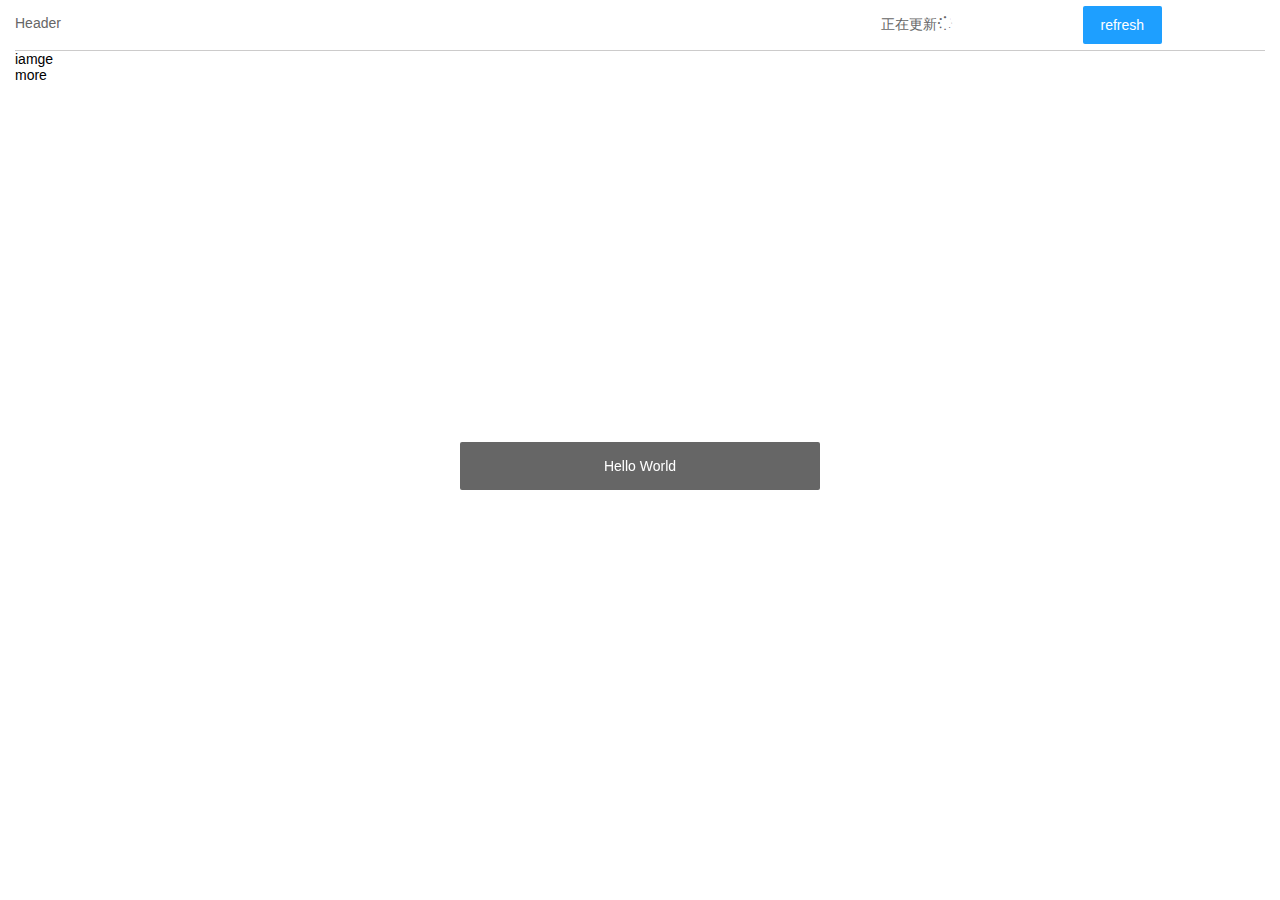
==== client/index.html @ ec6de549 "add client" ====
<!DOCTYPE html>
<html>
<head>
  <meta charset="utf-8">
  <meta name="viewport" content="width=device-width, initial-scale=1, maximum-scale=1">
  <title>Merlin - Look, you want to see</title>
  <link rel="stylesheet" href="./layui/css/layui.css">
  <link rel="stylesheet" href="./layui/css/style.css">
</head>
<body>
 
<div class="layui-container" style="width: 100%;">
    <div class="layui-row merlin-header">
        <div class="layui-col-md3 layui-col-sm3 merlin-header-item">
            <p class="layui-text">Header</p>
        </div>
        <div class="layui-col-md6 layui-col-sm6 merlin-header-item">
            <div class="merlin-header-update">
                <label class="layui-text">正在更新<i class="layui-icon layui-icon-loading layui-icon layui-anim layui-anim-rotate layui-anim-loop"></i></label>
            </div>
        </div>
        <div class="layui-col-md3 layui-col-sm3 merlin-header-item-btn">
            <button class="layui-btn layui-btn-normal">refresh</button>
        </div>
    </div>
    <div class="layui-row merlin-body">
        <div class="layui-col-md3 layui-col-sm3">
            iamge
        </div>
    </div>

    <div class="layui-row merlin-footer">
        <div class="layui-col-md3 layui-col-sm3">
            more
        </div>
    </div>
</div>

<!--         
        <div class="layui-col-md12">
            body
        </div>
        <div class="layui-col-md12">
            footer
        </div>
    </div>
<footer class="layui-row">
    Lisa
</footer> 
</div> -->
 
<script src="./layui/layui.all.js"></script>
<script>
//由于模块都一次性加载，因此不用执行 layui.use() 来加载对应模块，直接使用即可：
;!function(){
  var layer = layui.layer
  ,form = layui.form;
  
  layer.msg('Hello World');
}();
</script> 
</body>
</html>
---- client/layui/css/layui.css ----
/** layui-v2.3.0 MIT License By https://www.layui.com */
 .layui-inline,img{display:inline-block;vertical-align:middle}.layui-rate,li{list-style:none}h1,h2,h3,h4,h5,h6{font-weight:400}.layui-edge,.layui-header,.layui-inline,.layui-main{position:relative}.layui-btn,.layui-edge,.layui-inline,img{vertical-align:middle}.layui-btn,.layui-disabled,.layui-icon,.layui-unselect{-webkit-user-select:none;-ms-user-select:none;-moz-user-select:none}blockquote,body,button,dd,div,dl,dt,form,h1,h2,h3,h4,h5,h6,input,li,ol,p,pre,td,textarea,th,ul{margin:0;padding:0;-webkit-tap-highlight-color:rgba(0,0,0,0)}a:active,a:hover{outline:0}img{border:none}table{border-collapse:collapse;border-spacing:0}h4,h5,h6{font-size:100%}button,input,optgroup,option,select,textarea{font-family:inherit;font-size:inherit;font-style:inherit;font-weight:inherit;outline:0}pre{white-space:pre-wrap;white-space:-moz-pre-wrap;white-space:-pre-wrap;white-space:-o-pre-wrap;word-wrap:break-word}body{line-height:24px;font:14px Helvetica Neue,Helvetica,PingFang SC,\5FAE\8F6F\96C5\9ED1,Tahoma,Arial,sans-serif}hr{height:1px;margin:10px 0;border:0;clear:both}a{color:#333;text-decoration:none}a:hover{color:#777}a cite{font-style:normal;*cursor:pointer}.layui-border-box,.layui-border-box *{box-sizing:border-box}.layui-box,.layui-box *{box-sizing:content-box}.layui-clear{clear:both;*zoom:1}.layui-clear:after{content:'\20';clear:both;*zoom:1;display:block;height:0}.layui-inline{*display:inline;*zoom:1}.layui-edge{display:inline-block;width:0;height:0;border-width:6px;border-style:dashed;border-color:transparent;overflow:hidden}.layui-edge-top{top:-4px;border-bottom-color:#999;border-bottom-style:solid}.layui-edge-right{border-left-color:#999;border-left-style:solid}.layui-edge-bottom{top:2px;border-top-color:#999;border-top-style:solid}.layui-edge-left{border-right-color:#999;border-right-style:solid}.layui-elip{text-overflow:ellipsis;overflow:hidden;white-space:nowrap}.layui-disabled,.layui-disabled:hover{color:#d2d2d2!important;cursor:not-allowed!important}.layui-circle{border-radius:100%}.layui-show{display:block!important}.layui-hide{display:none!important}@font-face{font-family:layui-icon;src:url(../font/iconfont.eot?v=230);src:url(../font/iconfont.eot?v=230#iefix) format('embedded-opentype'),url(../font/iconfont.svg?v=230#iconfont) format('svg'),url(../font/iconfont.woff?v=230) format('woff'),url(../font/iconfont.ttf?v=230) format('truetype')}.layui-icon{font-family:layui-icon!important;font-size:16px;font-style:normal;-webkit-font-smoothing:antialiased;-moz-osx-font-smoothing:grayscale}.layui-icon-reply-fill:before{content:"\e611"}.layui-icon-set-fill:before{content:"\e614"}.layui-icon-menu-fill:before{content:"\e60f"}.layui-icon-search:before{content:"\e615"}.layui-icon-share:before{content:"\e641"}.layui-icon-set-sm:before{content:"\e620"}.layui-icon-engine:before{content:"\e628"}.layui-icon-close:before{content:"\1006"}.layui-icon-close-fill:before{content:"\1007"}.layui-icon-chart-screen:before{content:"\e629"}.layui-icon-star:before{content:"\e600"}.layui-icon-circle-dot:before{content:"\e617"}.layui-icon-chat:before{content:"\e606"}.layui-icon-release:before{content:"\e609"}.layui-icon-list:before{content:"\e60a"}.layui-icon-chart:before{content:"\e62c"}.layui-icon-ok-circle:before{content:"\1005"}.layui-icon-layim-theme:before{content:"\e61b"}.layui-icon-table:before{content:"\e62d"}.layui-icon-right:before{content:"\e602"}.layui-icon-left:before{content:"\e603"}.layui-icon-cart-simple:before{content:"\e698"}.layui-icon-face-cry:before{content:"\e69c"}.layui-icon-face-smile:before{content:"\e6af"}.layui-icon-survey:before{content:"\e6b2"}.layui-icon-tree:before{content:"\e62e"}.layui-icon-upload-circle:before{content:"\e62f"}.layui-icon-add-circle:before{content:"\e61f"}.layui-icon-download-circle:before{content:"\e601"}.layui-icon-templeate-1:before{content:"\e630"}.layui-icon-util:before{content:"\e631"}.layui-icon-face-surprised:before{content:"\e664"}.layui-icon-edit:before{content:"\e642"}.layui-icon-speaker:before{content:"\e645"}.layui-icon-down:before{content:"\e61a"}.layui-icon-file:before{content:"\e621"}.layui-icon-layouts:before{content:"\e632"}.layui-icon-rate-half:before{content:"\e6c9"}.layui-icon-add-circle-fine:before{content:"\e608"}.layui-icon-prev-circle:before{content:"\e633"}.layui-icon-read:before{content:"\e705"}.layui-icon-404:before{content:"\e61c"}.layui-icon-carousel:before{content:"\e634"}.layui-icon-help:before{content:"\e607"}.layui-icon-code-circle:before{content:"\e635"}.layui-icon-water:before{content:"\e636"}.layui-icon-username:before{content:"\e66f"}.layui-icon-find-fill:before{content:"\e670"}.layui-icon-about:before{content:"\e60b"}.layui-icon-location:before{content:"\e715"}.layui-icon-up:before{content:"\e619"}.layui-icon-pause:before{content:"\e651"}.layui-icon-date:before{content:"\e637"}.layui-icon-layim-uploadfile:before{content:"\e61d"}.layui-icon-delete:before{content:"\e640"}.layui-icon-play:before{content:"\e652"}.layui-icon-top:before{content:"\e604"}.layui-icon-friends:before{content:"\e612"}.layui-icon-refresh-3:before{content:"\e9aa"}.layui-icon-ok:before{content:"\e605"}.layui-icon-layer:before{content:"\e638"}.layui-icon-face-smile-fine:before{content:"\e60c"}.layui-icon-dollar:before{content:"\e659"}.layui-icon-group:before{content:"\e613"}.layui-icon-layim-download:before{content:"\e61e"}.layui-icon-picture-fine:before{content:"\e60d"}.layui-icon-link:before{content:"\e64c"}.layui-icon-diamond:before{content:"\e735"}.layui-icon-log:before{content:"\e60e"}.layui-icon-rate-solid:before{content:"\e67a"}.layui-icon-fonts-del:before{content:"\e64f"}.layui-icon-unlink:before{content:"\e64d"}.layui-icon-fonts-clear:before{content:"\e639"}.layui-icon-triangle-r:before{content:"\e623"}.layui-icon-circle:before{content:"\e63f"}.layui-icon-radio:before{content:"\e643"}.layui-icon-align-center:before{content:"\e647"}.layui-icon-align-right:before{content:"\e648"}.layui-icon-align-left:before{content:"\e649"}.layui-icon-loading-1:before{content:"\e63e"}.layui-icon-return:before{content:"\e65c"}.layui-icon-fonts-strong:before{content:"\e62b"}.layui-icon-upload:before{content:"\e67c"}.layui-icon-dialogue:before{content:"\e63a"}.layui-icon-video:before{content:"\e6ed"}.layui-icon-headset:before{content:"\e6fc"}.layui-icon-cellphone-fine:before{content:"\e63b"}.layui-icon-add-1:before{content:"\e654"}.layui-icon-face-smile-b:before{content:"\e650"}.layui-icon-fonts-html:before{content:"\e64b"}.layui-icon-form:before{content:"\e63c"}.layui-icon-cart:before{content:"\e657"}.layui-icon-camera-fill:before{content:"\e65d"}.layui-icon-tabs:before{content:"\e62a"}.layui-icon-fonts-code:before{content:"\e64e"}.layui-icon-fire:before{content:"\e756"}.layui-icon-set:before{content:"\e716"}.layui-icon-fonts-u:before{content:"\e646"}.layui-icon-triangle-d:before{content:"\e625"}.layui-icon-tips:before{content:"\e702"}.layui-icon-picture:before{content:"\e64a"}.layui-icon-more-vertical:before{content:"\e671"}.layui-icon-flag:before{content:"\e66c"}.layui-icon-loading:before{content:"\e63d"}.layui-icon-fonts-i:before{content:"\e644"}.layui-icon-refresh-1:before{content:"\e666"}.layui-icon-rmb:before{content:"\e65e"}.layui-icon-home:before{content:"\e68e"}.layui-icon-user:before{content:"\e770"}.layui-icon-notice:before{content:"\e667"}.layui-icon-login-weibo:before{content:"\e675"}.layui-icon-voice:before{content:"\e688"}.layui-icon-upload-drag:before{content:"\e681"}.layui-icon-login-qq:before{content:"\e676"}.layui-icon-snowflake:before{content:"\e6b1"}.layui-icon-file-b:before{content:"\e655"}.layui-icon-template:before{content:"\e663"}.layui-icon-auz:before{content:"\e672"}.layui-icon-console:before{content:"\e665"}.layui-icon-app:before{content:"\e653"}.layui-icon-prev:before{content:"\e65a"}.layui-icon-website:before{content:"\e7ae"}.layui-icon-next:before{content:"\e65b"}.layui-icon-component:before{content:"\e857"}.layui-icon-more:before{content:"\e65f"}.layui-icon-login-wechat:before{content:"\e677"}.layui-icon-shrink-right:before{content:"\e668"}.layui-icon-spread-left:before{content:"\e66b"}.layui-icon-camera:before{content:"\e660"}.layui-icon-note:before{content:"\e66e"}.layui-icon-refresh:before{content:"\e669"}.layui-icon-female:before{content:"\e661"}.layui-icon-male:before{content:"\e662"}.layui-icon-password:before{content:"\e673"}.layui-icon-senior:before{content:"\e674"}.layui-icon-theme:before{content:"\e66a"}.layui-icon-tread:before{content:"\e6c5"}.layui-icon-praise:before{content:"\e6c6"}.layui-icon-star-fill:before{content:"\e658"}.layui-icon-rate:before{content:"\e67b"}.layui-icon-template-1:before{content:"\e656"}.layui-icon-vercode:before{content:"\e679"}.layui-icon-cellphone:before{content:"\e678"}.layui-icon-screen-full:before{content:"\e622"}.layui-icon-screen-restore:before{content:"\e758"}.layui-main{width:1140px;margin:0 auto}.layui-header{z-index:1000;height:60px}.layui-header a:hover{transition:all .5s;-webkit-transition:all .5s}.layui-side{position:fixed;left:0;top:0;bottom:0;z-index:999;width:200px;overflow-x:hidden}.layui-side-scroll{position:relative;width:220px;height:100%;overflow-x:hidden}.layui-body{position:absolute;left:200px;right:0;top:0;bottom:0;z-index:998;width:auto;overflow:hidden;overflow-y:auto;box-sizing:border-box}.layui-layout-body{overflow:hidden}.layui-layout-admin .layui-header{background-color:#23262E}.layui-layout-admin .layui-side{top:60px;width:200px;overflow-x:hidden}.layui-layout-admin .layui-body{top:60px;bottom:44px}.layui-layout-admin .layui-main{width:auto;margin:0 15px}.layui-layout-admin .layui-footer{position:fixed;left:200px;right:0;bottom:0;height:44px;line-height:44px;padding:0 15px;background-color:#eee}.layui-layout-admin .layui-logo{position:absolute;left:0;top:0;width:200px;height:100%;line-height:60px;text-align:center;color:#009688;font-size:16px}.layui-layout-admin .layui-header .layui-nav{background:0 0}.layui-layout-left{position:absolute!important;left:200px;top:0}.layui-layout-right{position:absolute!important;right:0;top:0}.layui-container{position:relative;margin:0 auto;padding:0 15px;box-sizing:border-box}.layui-fluid{position:relative;margin:0 auto;padding:0 15px}.layui-row:after,.layui-row:before{content:'';display:block;clear:both}.layui-col-lg1,.layui-col-lg10,.layui-col-lg11,.layui-col-lg12,.layui-col-lg2,.layui-col-lg3,.layui-col-lg4,.layui-col-lg5,.layui-col-lg6,.layui-col-lg7,.layui-col-lg8,.layui-col-lg9,.layui-col-md1,.layui-col-md10,.layui-col-md11,.layui-col-md12,.layui-col-md2,.layui-col-md3,.layui-col-md4,.layui-col-md5,.layui-col-md6,.layui-col-md7,.layui-col-md8,.layui-col-md9,.layui-col-sm1,.layui-col-sm10,.layui-col-sm11,.layui-col-sm12,.layui-col-sm2,.layui-col-sm3,.layui-col-sm4,.layui-col-sm5,.layui-col-sm6,.layui-col-sm7,.layui-col-sm8,.layui-col-sm9,.layui-col-xs1,.layui-col-xs10,.layui-col-xs11,.layui-col-xs12,.layui-col-xs2,.layui-col-xs3,.layui-col-xs4,.layui-col-xs5,.layui-col-xs6,.layui-col-xs7,.layui-col-xs8,.layui-col-xs9{position:relative;display:block;box-sizing:border-box}.layui-col-xs1,.layui-col-xs10,.layui-col-xs11,.layui-col-xs12,.layui-col-xs2,.layui-col-xs3,.layui-col-xs4,.layui-col-xs5,.layui-col-xs6,.layui-col-xs7,.layui-col-xs8,.layui-col-xs9{float:left}.layui-col-xs1{width:8.33333333%}.layui-col-xs2{width:16.66666667%}.layui-col-xs3{width:25%}.layui-col-xs4{width:33.33333333%}.layui-col-xs5{width:41.66666667%}.layui-col-xs6{width:50%}.layui-col-xs7{width:58.33333333%}.layui-col-xs8{width:66.66666667%}.layui-col-xs9{width:75%}.layui-col-xs10{width:83.33333333%}.layui-col-xs11{width:91.66666667%}.layui-col-xs12{width:100%}.layui-col-xs-offset1{margin-left:8.33333333%}.layui-col-xs-offset2{margin-left:16.66666667%}.layui-col-xs-offset3{margin-left:25%}.layui-col-xs-offset4{margin-left:33.33333333%}.layui-col-xs-offset5{margin-left:41.66666667%}.layui-col-xs-offset6{margin-left:50%}.layui-col-xs-offset7{margin-left:58.33333333%}.layui-col-xs-offset8{margin-left:66.66666667%}.layui-col-xs-offset9{margin-left:75%}.layui-col-xs-offset10{margin-left:83.33333333%}.layui-col-xs-offset11{margin-left:91.66666667%}.layui-col-xs-offset12{margin-left:100%}@media screen and (max-width:768px){.layui-hide-xs{display:none!important}.layui-show-xs-block{display:block!important}.layui-show-xs-inline{display:inline!important}.layui-show-xs-inline-block{display:inline-block!important}}@media screen and (min-width:768px){.layui-container{width:750px}.layui-hide-sm{display:none!important}.layui-show-sm-block{display:block!important}.layui-show-sm-inline{display:inline!important}.layui-show-sm-inline-block{display:inline-block!important}.layui-col-sm1,.layui-col-sm10,.layui-col-sm11,.layui-col-sm12,.layui-col-sm2,.layui-col-sm3,.layui-col-sm4,.layui-col-sm5,.layui-col-sm6,.layui-col-sm7,.layui-col-sm8,.layui-col-sm9{float:left}.layui-col-sm1{width:8.33333333%}.layui-col-sm2{width:16.66666667%}.layui-col-sm3{width:25%}.layui-col-sm4{width:33.33333333%}.layui-col-sm5{width:41.66666667%}.layui-col-sm6{width:50%}.layui-col-sm7{width:58.33333333%}.layui-col-sm8{width:66.66666667%}.layui-col-sm9{width:75%}.layui-col-sm10{width:83.33333333%}.layui-col-sm11{width:91.66666667%}.layui-col-sm12{width:100%}.layui-col-sm-offset1{margin-left:8.33333333%}.layui-col-sm-offset2{margin-left:16.66666667%}.layui-col-sm-offset3{margin-left:25%}.layui-col-sm-offset4{margin-left:33.33333333%}.layui-col-sm-offset5{margin-left:41.66666667%}.layui-col-sm-offset6{margin-left:50%}.layui-col-sm-offset7{margin-left:58.33333333%}.layui-col-sm-offset8{margin-left:66.66666667%}.layui-col-sm-offset9{margin-left:75%}.layui-col-sm-offset10{margin-left:83.33333333%}.layui-col-sm-offset11{margin-left:91.66666667%}.layui-col-sm-offset12{margin-left:100%}}@media screen and (min-width:992px){.layui-container{width:970px}.layui-hide-md{display:none!important}.layui-show-md-block{display:block!important}.layui-show-md-inline{display:inline!important}.layui-show-md-inline-block{display:inline-block!important}.layui-col-md1,.layui-col-md10,.layui-col-md11,.layui-col-md12,.layui-col-md2,.layui-col-md3,.layui-col-md4,.layui-col-md5,.layui-col-md6,.layui-col-md7,.layui-col-md8,.layui-col-md9{float:left}.layui-col-md1{width:8.33333333%}.layui-col-md2{width:16.66666667%}.layui-col-md3{width:25%}.layui-col-md4{width:33.33333333%}.layui-col-md5{width:41.66666667%}.layui-col-md6{width:50%}.layui-col-md7{width:58.33333333%}.layui-col-md8{width:66.66666667%}.layui-col-md9{width:75%}.layui-col-md10{width:83.33333333%}.layui-col-md11{width:91.66666667%}.layui-col-md12{width:100%}.layui-col-md-offset1{margin-left:8.33333333%}.layui-col-md-offset2{margin-left:16.66666667%}.layui-col-md-offset3{margin-left:25%}.layui-col-md-offset4{margin-left:33.33333333%}.layui-col-md-offset5{margin-left:41.66666667%}.layui-col-md-offset6{margin-left:50%}.layui-col-md-offset7{margin-left:58.33333333%}.layui-col-md-offset8{margin-left:66.66666667%}.layui-col-md-offset9{margin-left:75%}.layui-col-md-offset10{margin-left:83.33333333%}.layui-col-md-offset11{margin-left:91.66666667%}.layui-col-md-offset12{margin-left:100%}}@media screen and (min-width:1200px){.layui-container{width:1170px}.layui-hide-lg{display:none!important}.layui-show-lg-block{display:block!important}.layui-show-lg-inline{display:inline!important}.layui-show-lg-inline-block{display:inline-block!important}.layui-col-lg1,.layui-col-lg10,.layui-col-lg11,.layui-col-lg12,.layui-col-lg2,.layui-col-lg3,.layui-col-lg4,.layui-col-lg5,.layui-col-lg6,.layui-col-lg7,.layui-col-lg8,.layui-col-lg9{float:left}.layui-col-lg1{width:8.33333333%}.layui-col-lg2{width:16.66666667%}.layui-col-lg3{width:25%}.layui-col-lg4{width:33.33333333%}.layui-col-lg5{width:41.66666667%}.layui-col-lg6{width:50%}.layui-col-lg7{width:58.33333333%}.layui-col-lg8{width:66.66666667%}.layui-col-lg9{width:75%}.layui-col-lg10{width:83.33333333%}.layui-col-lg11{width:91.66666667%}.layui-col-lg12{width:100%}.layui-col-lg-offset1{margin-left:8.33333333%}.layui-col-lg-offset2{margin-left:16.66666667%}.layui-col-lg-offset3{margin-left:25%}.layui-col-lg-offset4{margin-left:33.33333333%}.layui-col-lg-offset5{margin-left:41.66666667%}.layui-col-lg-offset6{margin-left:50%}.layui-col-lg-offset7{margin-left:58.33333333%}.layui-col-lg-offset8{margin-left:66.66666667%}.layui-col-lg-offset9{margin-left:75%}.layui-col-lg-offset10{margin-left:83.33333333%}.layui-col-lg-offset11{margin-left:91.66666667%}.layui-col-lg-offset12{margin-left:100%}}.layui-col-space1{margin:-.5px}.layui-col-space1>*{padding:.5px}.layui-col-space3{margin:-1.5px}.layui-col-space3>*{padding:1.5px}.layui-col-space5{margin:-2.5px}.layui-col-space5>*{padding:2.5px}.layui-col-space8{margin:-3.5px}.layui-col-space8>*{padding:3.5px}.layui-col-space10{margin:-5px}.layui-col-space10>*{padding:5px}.layui-col-space12{margin:-6px}.layui-col-space12>*{padding:6px}.layui-col-space15{margin:-7.5px}.layui-col-space15>*{padding:7.5px}.layui-col-space18{margin:-9px}.layui-col-space18>*{padding:9px}.layui-col-space20{margin:-10px}.layui-col-space20>*{padding:10px}.layui-col-space22{margin:-11px}.layui-col-space22>*{padding:11px}.layui-col-space25{margin:-12.5px}.layui-col-space25>*{padding:12.5px}.layui-col-space30{margin:-15px}.layui-col-space30>*{padding:15px}.layui-btn,.layui-input,.layui-select,.layui-textarea,.layui-upload-button{outline:0;-webkit-appearance:none;transition:all .3s;-webkit-transition:all .3s;box-sizing:border-box}.layui-elem-quote{margin-bottom:10px;padding:15px;line-height:22px;border-left:5px solid #009688;border-radius:0 2px 2px 0;background-color:#f2f2f2}.layui-quote-nm{border-style:solid;border-width:1px 1px 1px 5px;background:0 0}.layui-elem-field{margin-bottom:10px;padding:0;border-width:1px;border-style:solid}.layui-elem-field legend{margin-left:20px;padding:0 10px;font-size:20px;font-weight:300}.layui-field-title{margin:10px 0 20px;border-width:1px 0 0}.layui-field-box{padding:10px 15px}.layui-field-title .layui-field-box{padding:10px 0}.layui-progress{position:relative;height:6px;border-radius:20px;background-color:#e2e2e2}.layui-progress-bar{position:absolute;left:0;top:0;width:0;max-width:100%;height:6px;border-radius:20px;text-align:right;background-color:#5FB878;transition:all .3s;-webkit-transition:all .3s}.layui-progress-big,.layui-progress-big .layui-progress-bar{height:18px;line-height:18px}.layui-progress-text{position:relative;top:-20px;line-height:18px;font-size:12px;color:#666}.layui-progress-big .layui-progress-text{position:static;padding:0 10px;color:#fff}.layui-collapse{border-width:1px;border-style:solid;border-radius:2px}.layui-colla-content,.layui-colla-item{border-top-width:1px;border-top-style:solid}.layui-colla-item:first-child{border-top:none}.layui-colla-title{position:relative;height:42px;line-height:42px;padding:0 15px 0 35px;color:#333;background-color:#f2f2f2;cursor:pointer;font-size:14px;overflow:hidden}.layui-colla-content{display:none;padding:10px 15px;line-height:22px;color:#666}.layui-colla-icon{position:absolute;left:15px;top:0;font-size:14px}.layui-card-body,.layui-card-header,.layui-form-label,.layui-form-mid,.layui-form-select,.layui-input-block,.layui-input-inline,.layui-textarea{position:relative}.layui-card{margin-bottom:15px;border-radius:2px;background-color:#fff;box-shadow:0 1px 2px 0 rgba(0,0,0,.05)}.layui-card:last-child{margin-bottom:0}.layui-card-header{height:42px;line-height:42px;padding:0 15px;border-bottom:1px solid #f6f6f6;color:#333;border-radius:2px 2px 0 0;font-size:14px}.layui-bg-black,.layui-bg-blue,.layui-bg-cyan,.layui-bg-green,.layui-bg-orange,.layui-bg-red{color:#fff!important}.layui-card-body{padding:10px 15px;line-height:24px}.layui-card-body[pad15]{padding:15px}.layui-card-body[pad20]{padding:20px}.layui-card-body .layui-table{margin:5px 0}.layui-card .layui-tab{margin:0}.layui-panel-window{position:relative;padding:15px;border-radius:0;border-top:5px solid #E6E6E6;background-color:#fff}.layui-bg-red{background-color:#FF5722!important}.layui-bg-orange{background-color:#FFB800!important}.layui-bg-green{background-color:#009688!important}.layui-bg-cyan{background-color:#2F4056!important}.layui-bg-blue{background-color:#1E9FFF!important}.layui-bg-black{background-color:#393D49!important}.layui-bg-gray{background-color:#eee!important;color:#666!important}.layui-badge-rim,.layui-colla-content,.layui-colla-item,.layui-collapse,.layui-elem-field,.layui-form-pane .layui-form-item[pane],.layui-form-pane .layui-form-label,.layui-input,.layui-layedit,.layui-layedit-tool,.layui-quote-nm,.layui-select,.layui-tab-bar,.layui-tab-card,.layui-tab-title,.layui-tab-title .layui-this:after,.layui-textarea{border-color:#e6e6e6}.layui-timeline-item:before,hr{background-color:#e6e6e6}.layui-text{line-height:22px;font-size:14px;color:#666}.layui-text h1,.layui-text h2,.layui-text h3{font-weight:500;color:#333}.layui-text h1{font-size:30px}.layui-text h2{font-size:24px}.layui-text h3{font-size:18px}.layui-text a:not(.layui-btn){color:#01AAED}.layui-text a:not(.layui-btn):hover{text-decoration:underline}.layui-text ul{padding:5px 0 5px 15px}.layui-text ul li{margin-top:5px;list-style-type:disc}.layui-text em,.layui-word-aux{color:#999!important;padding:0 5px!important}.layui-btn{display:inline-block;height:38px;line-height:38px;padding:0 18px;background-color:#009688;color:#fff;white-space:nowrap;text-align:center;font-size:14px;border:none;border-radius:2px;cursor:pointer}.layui-btn:hover{opacity:.8;filter:alpha(opacity=80);color:#fff}.layui-btn:active{opacity:1;filter:alpha(opacity=100)}.layui-btn+.layui-btn{margin-left:10px}.layui-btn-container{font-size:0}.layui-btn-container .layui-btn{margin-right:10px;margin-bottom:10px}.layui-btn-container .layui-btn+.layui-btn{margin-left:0}.layui-table .layui-btn-container .layui-btn{margin-bottom:9px}.layui-btn-radius{border-radius:100px}.layui-btn .layui-icon{margin-right:3px;font-size:18px;vertical-align:bottom;vertical-align:middle\9}.layui-btn-primary{border:1px solid #C9C9C9;background-color:#fff;color:#555}.layui-btn-primary:hover{border-color:#009688;color:#333}.layui-btn-normal{background-color:#1E9FFF}.layui-btn-warm{background-color:#FFB800}.layui-btn-danger{background-color:#FF5722}.layui-btn-disabled,.layui-btn-disabled:active,.layui-btn-disabled:hover{border:1px solid #e6e6e6;background-color:#FBFBFB;color:#C9C9C9;cursor:not-allowed;opacity:1}.layui-btn-lg{height:44px;line-height:44px;padding:0 25px;font-size:16px}.layui-btn-sm{height:30px;line-height:30px;padding:0 10px;font-size:12px}.layui-btn-sm i{font-size:16px!important}.layui-btn-xs{height:22px;line-height:22px;padding:0 5px;font-size:12px}.layui-btn-xs i{font-size:14px!important}.layui-btn-group{display:inline-block;vertical-align:middle;font-size:0}.layui-btn-group .layui-btn{margin-left:0!important;margin-right:0!important;border-left:1px solid rgba(255,255,255,.5);border-radius:0}.layui-btn-group .layui-btn-primary{border-left:none}.layui-btn-group .layui-btn-primary:hover{border-color:#C9C9C9;color:#009688}.layui-btn-group .layui-btn:first-child{border-left:none;border-radius:2px 0 0 2px}.layui-btn-group .layui-btn-primary:first-child{border-left:1px solid #c9c9c9}.layui-btn-group .layui-btn:last-child{border-radius:0 2px 2px 0}.layui-btn-group .layui-btn+.layui-btn{margin-left:0}.layui-btn-group+.layui-btn-group{margin-left:10px}.layui-btn-fluid{width:100%}.layui-input,.layui-select,.layui-textarea{height:38px;line-height:1.3;line-height:38px\9;border-width:1px;border-style:solid;background-color:#fff;border-radius:2px}.layui-input::-webkit-input-placeholder,.layui-select::-webkit-input-placeholder,.layui-textarea::-webkit-input-placeholder{line-height:1.3}.layui-input,.layui-textarea{display:block;width:100%;padding-left:10px}.layui-input:hover,.layui-textarea:hover{border-color:#D2D2D2!important}.layui-input:focus,.layui-textarea:focus{border-color:#C9C9C9!important}.layui-textarea{min-height:100px;height:auto;line-height:20px;padding:6px 10px;resize:vertical}.layui-select{padding:0 10px}.layui-form input[type=checkbox],.layui-form input[type=radio],.layui-form select{display:none}.layui-form [lay-ignore]{display:initial}.layui-form-item{margin-bottom:15px;clear:both;*zoom:1}.layui-form-item:after{content:'\20';clear:both;*zoom:1;display:block;height:0}.layui-form-label{float:left;display:block;padding:9px 15px;width:80px;font-weight:400;line-height:20px;text-align:right}.layui-form-label-col{display:block;float:none;padding:9px 0;line-height:20px;text-align:left}.layui-form-item .layui-inline{margin-bottom:5px;margin-right:10px}.layui-input-block{margin-left:110px;min-height:36px}.layui-input-inline{display:inline-block;vertical-align:middle}.layui-form-item .layui-input-inline{float:left;width:190px;margin-right:10px}.layui-form-text .layui-input-inline{width:auto}.layui-form-mid{float:left;display:block;padding:9px 0!important;line-height:20px;margin-right:10px}.layui-form-danger+.layui-form-select .layui-input,.layui-form-danger:focus{border-color:#FF5722!important}.layui-form-select .layui-input{padding-right:30px;cursor:pointer}.layui-form-select .layui-edge{position:absolute;right:10px;top:50%;margin-top:-3px;cursor:pointer;border-width:6px;border-top-color:#c2c2c2;border-top-style:solid;transition:all .3s;-webkit-transition:all .3s}.layui-form-select dl{display:none;position:absolute;left:0;top:42px;padding:5px 0;z-index:999;min-width:100%;border:1px solid #d2d2d2;max-height:300px;overflow-y:auto;background-color:#fff;border-radius:2px;box-shadow:0 2px 4px rgba(0,0,0,.12);box-sizing:border-box}.layui-form-select dl dd,.layui-form-select dl dt{padding:0 10px;line-height:36px;white-space:nowrap;overflow:hidden;text-overflow:ellipsis}.layui-form-select dl dt{font-size:12px;color:#999}.layui-form-select dl dd{cursor:pointer}.layui-form-select dl dd:hover{background-color:#f2f2f2}.layui-form-select .layui-select-group dd{padding-left:20px}.layui-form-select dl dd.layui-select-tips{padding-left:10px!important;color:#999}.layui-form-select dl dd.layui-this{background-color:#5FB878;color:#fff}.layui-form-checkbox,.layui-form-select dl dd.layui-disabled{background-color:#fff}.layui-form-selected dl{display:block}.layui-form-checkbox,.layui-form-checkbox *,.layui-form-switch{display:inline-block;vertical-align:middle}.layui-form-selected .layui-edge{margin-top:-9px;-webkit-transform:rotate(180deg);transform:rotate(180deg);margin-top:-3px\9}:root .layui-form-selected .layui-edge{margin-top:-9px\0/IE9}.layui-form-selectup dl{top:auto;bottom:42px}.layui-select-none{margin:5px 0;text-align:center;color:#999}.layui-select-disabled .layui-disabled{border-color:#eee!important}.layui-select-disabled .layui-edge{border-top-color:#d2d2d2}.layui-form-checkbox{position:relative;height:30px;line-height:30px;margin-right:10px;padding-right:30px;cursor:pointer;font-size:0;-webkit-transition:.1s linear;transition:.1s linear;box-sizing:border-box}.layui-form-checkbox span{padding:0 10px;height:100%;font-size:14px;border-radius:2px 0 0 2px;background-color:#d2d2d2;color:#fff;overflow:hidden;white-space:nowrap;text-overflow:ellipsis}.layui-form-checkbox:hover span{background-color:#c2c2c2}.layui-form-checkbox i{position:absolute;right:0;top:0;width:30px;height:28px;border:1px solid #d2d2d2;border-left:none;border-radius:0 2px 2px 0;color:#fff;font-size:20px;text-align:center}.layui-form-checkbox:hover i{border-color:#c2c2c2;color:#c2c2c2}.layui-form-checked,.layui-form-checked:hover{border-color:#5FB878}.layui-form-checked span,.layui-form-checked:hover span{background-color:#5FB878}.layui-form-checked i,.layui-form-checked:hover i{color:#5FB878}.layui-form-item .layui-form-checkbox{margin-top:4px}.layui-form-checkbox[lay-skin=primary]{height:auto!important;line-height:normal!important;border:none!important;margin-right:0;padding-right:0;background:0 0}.layui-form-checkbox[lay-skin=primary] span{float:right;padding-right:15px;line-height:18px;background:0 0;color:#666}.layui-form-checkbox[lay-skin=primary] i{position:relative;top:0;width:16px;height:16px;line-height:16px;border:1px solid #d2d2d2;font-size:12px;border-radius:2px;background-color:#fff;-webkit-transition:.1s linear;transition:.1s linear}.layui-form-checkbox[lay-skin=primary]:hover i{border-color:#5FB878;color:#fff}.layui-form-checked[lay-skin=primary] i{border-color:#5FB878;background-color:#5FB878;color:#fff}.layui-checkbox-disbaled[lay-skin=primary] span{background:0 0!important;color:#c2c2c2}.layui-checkbox-disbaled[lay-skin=primary]:hover i{border-color:#d2d2d2}.layui-form-item .layui-form-checkbox[lay-skin=primary]{margin-top:10px}.layui-form-switch{position:relative;height:22px;line-height:22px;min-width:35px;padding:0 5px;margin-top:8px;border:1px solid #d2d2d2;border-radius:20px;cursor:pointer;background-color:#fff;-webkit-transition:.1s linear;transition:.1s linear}.layui-form-switch i{position:absolute;left:5px;top:3px;width:16px;height:16px;border-radius:20px;background-color:#d2d2d2;-webkit-transition:.1s linear;transition:.1s linear}.layui-form-switch em{position:relative;top:0;width:25px;margin-left:21px;padding:0!important;text-align:center!important;color:#999!important;font-style:normal!important;font-size:12px}.layui-form-onswitch{border-color:#5FB878;background-color:#5FB878}.layui-checkbox-disbaled,.layui-checkbox-disbaled i{border-color:#e2e2e2!important}.layui-form-onswitch i{left:100%;margin-left:-21px;background-color:#fff}.layui-form-onswitch em{margin-left:5px;margin-right:21px;color:#fff!important}.layui-checkbox-disbaled span{background-color:#e2e2e2!important}.layui-checkbox-disbaled:hover i{color:#fff!important}[lay-radio]{display:none}.layui-form-radio,.layui-form-radio *{display:inline-block;vertical-align:middle}.layui-form-radio{line-height:28px;margin:6px 10px 0 0;padding-right:10px;cursor:pointer;font-size:0}.layui-form-radio *{font-size:14px}.layui-form-radio>i{margin-right:8px;font-size:22px;color:#c2c2c2}.layui-form-radio>i:hover,.layui-form-radioed>i{color:#5FB878}.layui-radio-disbaled>i{color:#e2e2e2!important}.layui-form-pane .layui-form-label{width:110px;padding:8px 15px;height:38px;line-height:20px;border-width:1px;border-style:solid;border-radius:2px 0 0 2px;text-align:center;background-color:#FBFBFB;overflow:hidden;white-space:nowrap;text-overflow:ellipsis;box-sizing:border-box}.layui-form-pane .layui-input-inline{margin-left:-1px}.layui-form-pane .layui-input-block{margin-left:110px;left:-1px}.layui-form-pane .layui-input{border-radius:0 2px 2px 0}.layui-form-pane .layui-form-text .layui-form-label{float:none;width:100%;border-radius:2px;box-sizing:border-box;text-align:left}.layui-form-pane .layui-form-text .layui-input-inline{display:block;margin:0;top:-1px;clear:both}.layui-form-pane .layui-form-text .layui-input-block{margin:0;left:0;top:-1px}.layui-form-pane .layui-form-text .layui-textarea{min-height:100px;border-radius:0 0 2px 2px}.layui-form-pane .layui-form-checkbox{margin:4px 0 4px 10px}.layui-form-pane .layui-form-radio,.layui-form-pane .layui-form-switch{margin-top:6px;margin-left:10px}.layui-form-pane .layui-form-item[pane]{position:relative;border-width:1px;border-style:solid}.layui-form-pane .layui-form-item[pane] .layui-form-label{position:absolute;left:0;top:0;height:100%;border-width:0 1px 0 0}.layui-form-pane .layui-form-item[pane] .layui-input-inline{margin-left:110px}@media screen and (max-width:450px){.layui-form-item .layui-form-label{text-overflow:ellipsis;overflow:hidden;white-space:nowrap}.layui-form-item .layui-inline{display:block;margin-right:0;margin-bottom:20px;clear:both}.layui-form-item .layui-inline:after{content:'\20';clear:both;display:block;height:0}.layui-form-item .layui-input-inline{display:block;float:none;left:-3px;width:auto;margin:0 0 10px 112px}.layui-form-item .layui-input-inline+.layui-form-mid{margin-left:110px;top:-5px;padding:0}.layui-form-item .layui-form-checkbox{margin-right:5px;margin-bottom:5px}}.layui-layedit{border-width:1px;border-style:solid;border-radius:2px}.layui-layedit-tool{padding:3px 5px;border-bottom-width:1px;border-bottom-style:solid;font-size:0}.layedit-tool-fixed{position:fixed;top:0;border-top:1px solid #e2e2e2}.layui-layedit-tool .layedit-tool-mid,.layui-layedit-tool .layui-icon{display:inline-block;vertical-align:middle;text-align:center;font-size:14px}.layui-layedit-tool .layui-icon{position:relative;width:32px;height:30px;line-height:30px;margin:3px 5px;color:#777;cursor:pointer;border-radius:2px}.layui-layedit-tool .layui-icon:hover{color:#393D49}.layui-layedit-tool .layui-icon:active{color:#000}.layui-layedit-tool .layedit-tool-active{background-color:#e2e2e2;color:#000}.layui-layedit-tool .layui-disabled,.layui-layedit-tool .layui-disabled:hover{color:#d2d2d2;cursor:not-allowed}.layui-layedit-tool .layedit-tool-mid{width:1px;height:18px;margin:0 10px;background-color:#d2d2d2}.layedit-tool-html{width:50px!important;font-size:30px!important}.layedit-tool-b,.layedit-tool-code,.layedit-tool-help{font-size:16px!important}.layedit-tool-d,.layedit-tool-face,.layedit-tool-image,.layedit-tool-unlink{font-size:18px!important}.layedit-tool-image input{position:absolute;font-size:0;left:0;top:0;width:100%;height:100%;opacity:.01;filter:Alpha(opacity=1);cursor:pointer}.layui-layedit-iframe iframe{display:block;width:100%}#LAY_layedit_code{overflow:hidden}.layui-laypage{display:inline-block;*display:inline;*zoom:1;vertical-align:middle;margin:10px 0;font-size:0}.layui-laypage>a:first-child,.layui-laypage>a:first-child em{border-radius:2px 0 0 2px}.layui-laypage>a:last-child,.layui-laypage>a:last-child em{border-radius:0 2px 2px 0}.layui-laypage>:first-child{margin-left:0!important}.layui-laypage>:last-child{margin-right:0!important}.layui-laypage a,.layui-laypage button,.layui-laypage input,.layui-laypage select,.layui-laypage span{border:1px solid #e2e2e2}.layui-laypage a,.layui-laypage span{display:inline-block;*display:inline;*zoom:1;vertical-align:middle;padding:0 15px;height:28px;line-height:28px;margin:0 -1px 5px 0;background-color:#fff;color:#333;font-size:12px}.layui-laypage a:hover{color:#009688}.layui-laypage em{font-style:normal}.layui-laypage .layui-laypage-spr{color:#999;font-weight:700}.layui-laypage a{text-decoration:none}.layui-laypage .layui-laypage-curr{position:relative}.layui-laypage .layui-laypage-curr em{position:relative;color:#fff}.layui-laypage .layui-laypage-curr .layui-laypage-em{position:absolute;left:-1px;top:-1px;padding:1px;width:100%;height:100%;background-color:#009688}.layui-laypage-em{border-radius:2px}.layui-laypage-next em,.layui-laypage-prev em{font-family:Sim sun;font-size:16px}.layui-laypage .layui-laypage-count,.layui-laypage .layui-laypage-limits,.layui-laypage .layui-laypage-refresh,.layui-laypage .layui-laypage-skip{margin-left:10px;margin-right:10px;padding:0;border:none}.layui-laypage .layui-laypage-limits,.layui-laypage .layui-laypage-refresh{vertical-align:top}.layui-laypage .layui-laypage-refresh i{font-size:18px;cursor:pointer}.layui-laypage select{height:22px;padding:3px;border-radius:2px;cursor:pointer}.layui-laypage .layui-laypage-skip{height:30px;line-height:30px;color:#999}.layui-laypage button,.layui-laypage input{height:30px;line-height:30px;border-radius:2px;vertical-align:top;background-color:#fff;box-sizing:border-box}.layui-laypage input{display:inline-block;width:40px;margin:0 10px;padding:0 3px;text-align:center}.layui-laypage input:focus,.layui-laypage select:focus{border-color:#009688!important}.layui-laypage button{margin-left:10px;padding:0 10px;cursor:pointer}.layui-table,.layui-table-view{margin:10px 0}.layui-flow-more{margin:10px 0;text-align:center;color:#999;font-size:14px}.layui-flow-more a{height:32px;line-height:32px}.layui-flow-more a *{display:inline-block;vertical-align:top}.layui-flow-more a cite{padding:0 20px;border-radius:3px;background-color:#eee;color:#333;font-style:normal}.layui-flow-more a cite:hover{opacity:.8}.layui-flow-more a i{font-size:30px;color:#737383}.layui-table{width:100%;background-color:#fff;color:#666}.layui-table tr{transition:all .3s;-webkit-transition:all .3s}.layui-table th{text-align:left;font-weight:400}.layui-table tbody tr:hover,.layui-table thead tr,.layui-table-click,.layui-table-header,.layui-table-hover,.layui-table-mend,.layui-table-patch,.layui-table-tool,.layui-table[lay-even] tr:nth-child(even){background-color:#f2f2f2}.layui-table td,.layui-table th,.layui-table-fixed-r,.layui-table-header,.layui-table-page,.layui-table-tips-main,.layui-table-tool,.layui-table-view,.layui-table[lay-skin=line],.layui-table[lay-skin=row]{border-width:1px;border-style:solid;border-color:#e6e6e6}.layui-table td,.layui-table th{position:relative;padding:9px 15px;min-height:20px;line-height:20px;font-size:14px}.layui-table[lay-skin=line] td,.layui-table[lay-skin=line] th{border-width:0 0 1px}.layui-table[lay-skin=row] td,.layui-table[lay-skin=row] th{border-width:0 1px 0 0}.layui-table[lay-skin=nob] td,.layui-table[lay-skin=nob] th{border:none}.layui-table img{max-width:100px}.layui-table[lay-size=lg] td,.layui-table[lay-size=lg] th{padding:15px 30px}.layui-table-view .layui-table[lay-size=lg] .layui-table-cell{height:40px;line-height:40px}.layui-table[lay-size=sm] td,.layui-table[lay-size=sm] th{font-size:12px;padding:5px 10px}.layui-table-view .layui-table[lay-size=sm] .layui-table-cell{height:20px;line-height:20px}.layui-table[lay-data]{display:none}.layui-table-box,.layui-table-view{position:relative;overflow:hidden}.layui-table-view .layui-table{position:relative;width:auto;margin:0}.layui-table-body,.layui-table-header .layui-table,.layui-table-page{margin-bottom:-1px}.layui-table-view .layui-table[lay-skin=line]{border-width:0 1px 0 0}.layui-table-view .layui-table[lay-skin=row]{border-width:0 0 1px}.layui-table-view .layui-table td,.layui-table-view .layui-table th{padding:5px 0;border-top:none;border-left:none}.layui-table-view .layui-table td{cursor:default}.layui-table-view .layui-form-checkbox[lay-skin=primary] i{width:18px;height:18px}.layui-table-header{border-width:0 0 1px;overflow:hidden}.layui-table-sort{width:10px;height:20px;margin-left:5px;cursor:pointer!important}.layui-table-sort .layui-edge{position:absolute;left:5px;border-width:5px}.layui-table-sort .layui-table-sort-asc{top:4px;border-top:none;border-bottom-style:solid;border-bottom-color:#b2b2b2}.layui-table-sort .layui-table-sort-asc:hover{border-bottom-color:#666}.layui-table-sort .layui-table-sort-desc{bottom:4px;border-bottom:none;border-top-style:solid;border-top-color:#b2b2b2}.layui-table-sort .layui-table-sort-desc:hover{border-top-color:#666}.layui-table-sort[lay-sort=asc] .layui-table-sort-asc{border-bottom-color:#000}.layui-table-sort[lay-sort=desc] .layui-table-sort-desc{border-top-color:#000}.layui-table-cell{height:28px;line-height:28px;padding:0 15px;position:relative;overflow:hidden;text-overflow:ellipsis;white-space:nowrap;box-sizing:border-box}.layui-table-cell .layui-form-checkbox[lay-skin=primary],.layui-table-cell .layui-form-radio[lay-skin=primary]{top:-1px;vertical-align:middle}.layui-table-cell .layui-form-radio{padding-right:0}.layui-table-cell .layui-form-radio>i{margin-right:0}.layui-table-cell .layui-table-link{color:#01AAED}.laytable-cell-checkbox,.laytable-cell-numbers,.laytable-cell-radio,.laytable-cell-space{padding:0;text-align:center}.layui-table-body{position:relative;overflow:auto;margin-right:-1px}.layui-table-body .layui-none{line-height:40px;text-align:center;color:#999}.layui-table-fixed{position:absolute;left:0;top:0}.layui-table-fixed .layui-table-body{overflow:hidden}.layui-table-fixed-l{box-shadow:0 -1px 8px rgba(0,0,0,.08)}.layui-table-fixed-r{left:auto;right:-1px;border-width:0 0 0 1px;box-shadow:-1px 0 8px rgba(0,0,0,.08)}.layui-table-fixed-r .layui-table-header{position:relative;overflow:visible}.layui-table-mend{position:absolute;right:-49px;top:0;height:100%;width:50px}.layui-table-tool{position:relative;width:100%;height:50px;line-height:30px;padding:10px 15px;border-width:0 0 1px}.layui-table-page{position:relative;width:100%;padding:7px 7px 0;border-width:1px 0 0;height:41px;font-size:12px}.layui-table-page>div{height:26px}.layui-table-page .layui-laypage{margin:0}.layui-table-page .layui-laypage a,.layui-table-page .layui-laypage span{height:26px;line-height:26px;margin-bottom:10px;border:none;background:0 0}.layui-table-page .layui-laypage a,.layui-table-page .layui-laypage span.layui-laypage-curr{padding:0 12px}.layui-table-page .layui-laypage span{margin-left:0;padding:0}.layui-table-page .layui-laypage .layui-laypage-prev{margin-left:-7px!important}.layui-table-page .layui-laypage .layui-laypage-curr .layui-laypage-em{left:0;top:0;padding:0}.layui-table-page .layui-laypage button,.layui-table-page .layui-laypage input{height:26px;line-height:26px}.layui-table-page .layui-laypage input{width:40px}.layui-table-page .layui-laypage button{padding:0 10px}.layui-table-page select{height:18px}.layui-table-view select[lay-ignore]{display:inline-block}.layui-table-patch .layui-table-cell{padding:0;width:30px}.layui-table-edit{position:absolute;left:0;top:0;width:100%;height:100%;padding:0 14px 1px;border-radius:0;box-shadow:1px 1px 20px rgba(0,0,0,.15)}.layui-table-edit:focus{border-color:#5FB878!important}select.layui-table-edit{padding:0 0 0 10px;border-color:#C9C9C9}.layui-table-view .layui-form-checkbox,.layui-table-view .layui-form-radio,.layui-table-view .layui-form-switch{top:0;margin:0;box-sizing:content-box}.layui-table-view .layui-form-checkbox{top:-1px;height:26px;line-height:26px}body .layui-table-tips .layui-layer-content{background:0 0;padding:0;box-shadow:0 1px 6px rgba(0,0,0,.1)}.layui-table-tips-main{margin:-44px 0 0 -1px;max-height:150px;padding:8px 15px;font-size:14px;overflow-y:scroll;background-color:#fff;color:#333}.layui-table-tips-c{position:absolute;right:-3px;top:-12px;width:18px;height:18px;padding:3px;text-align:center;font-weight:700;border-radius:100%;font-size:14px;cursor:pointer;background-color:#666}.layui-table-tips-c:hover{background-color:#999}.layui-upload-file{display:none!important;opacity:.01;filter:Alpha(opacity=1)}.layui-upload-drag,.layui-upload-form,.layui-upload-wrap{display:inline-block}.layui-upload-list{margin:10px 0}.layui-upload-choose{padding:0 10px;color:#999}.layui-upload-drag{position:relative;padding:30px;border:1px dashed #e2e2e2;background-color:#fff;text-align:center;cursor:pointer;color:#999}.layui-upload-drag .layui-icon{font-size:50px;color:#009688}.layui-upload-drag[lay-over]{border-color:#009688}.layui-upload-iframe{position:absolute;width:0;height:0;border:0;visibility:hidden}.layui-upload-wrap{position:relative;vertical-align:middle}.layui-upload-wrap .layui-upload-file{display:block!important;position:absolute;left:0;top:0;z-index:10;font-size:100px;width:100%;height:100%;opacity:.01;filter:Alpha(opacity=1);cursor:pointer}.layui-rate,.layui-rate *{display:inline-block;vertical-align:middle}.layui-rate{padding:10px 5px 10px 0;font-size:0}.layui-rate li i.layui-icon{font-size:20px;color:#FFB800;margin-right:5px;transition:all .3s;-webkit-transition:all .3s}.layui-rate li i:hover{cursor:pointer;transform:scale(1.12);-webkit-transform:scale(1.12)}.layui-rate[readonly] li i:hover{cursor:default;transform:scale(1)}.layui-code{position:relative;margin:10px 0;padding:15px;line-height:20px;border:1px solid #ddd;border-left-width:6px;background-color:#F2F2F2;color:#333;font-family:Courier New;font-size:12px}.layui-tree{line-height:26px}.layui-tree li{text-overflow:ellipsis;overflow:hidden;white-space:nowrap}.layui-tree li .layui-tree-spread,.layui-tree li a{display:inline-block;vertical-align:top;height:26px;*display:inline;*zoom:1;cursor:pointer}.layui-tree li a{font-size:0}.layui-tree li a i{font-size:16px}.layui-tree li a cite{padding:0 6px;font-size:14px;font-style:normal}.layui-tree li i{padding-left:6px;color:#333;-moz-user-select:none}.layui-tree li .layui-tree-check{font-size:13px}.layui-tree li .layui-tree-check:hover{color:#009E94}.layui-tree li ul{display:none;margin-left:20px}.layui-tree li .layui-tree-enter{line-height:24px;border:1px dotted #000}.layui-tree-drag{display:none;position:absolute;left:-666px;top:-666px;background-color:#f2f2f2;padding:5px 10px;border:1px dotted #000;white-space:nowrap}.layui-tree-drag i{padding-right:5px}.layui-nav{position:relative;padding:0 20px;background-color:#393D49;color:#fff;border-radius:2px;font-size:0;box-sizing:border-box}.layui-nav *{font-size:14px}.layui-nav .layui-nav-item{position:relative;display:inline-block;*display:inline;*zoom:1;vertical-align:middle;line-height:60px}.layui-nav .layui-nav-item a{display:block;padding:0 20px;color:#fff;color:rgba(255,255,255,.7);transition:all .3s;-webkit-transition:all .3s}.layui-nav .layui-this:after,.layui-nav-bar,.layui-nav-tree .layui-nav-itemed:after{position:absolute;left:0;top:0;width:0;height:5px;background-color:#5FB878;transition:all .2s;-webkit-transition:all .2s}.layui-nav-bar{z-index:1000}.layui-nav .layui-nav-item a:hover,.layui-nav .layui-this a{color:#fff}.layui-nav .layui-this:after{content:'';top:auto;bottom:0;width:100%}.layui-nav-img{width:30px;height:30px;margin-right:10px;border-radius:50%}.layui-nav .layui-nav-more{content:'';width:0;height:0;border-style:solid dashed dashed;border-color:#fff transparent transparent;overflow:hidden;cursor:pointer;transition:all .2s;-webkit-transition:all .2s;position:absolute;top:50%;right:3px;margin-top:-3px;border-width:6px;border-top-color:rgba(255,255,255,.7)}.layui-nav .layui-nav-mored,.layui-nav-itemed>a .layui-nav-more{margin-top:-9px;border-style:dashed dashed solid;border-color:transparent transparent #fff}.layui-nav-child{display:none;position:absolute;left:0;top:65px;min-width:100%;line-height:36px;padding:5px 0;box-shadow:0 2px 4px rgba(0,0,0,.12);border:1px solid #d2d2d2;background-color:#fff;z-index:100;border-radius:2px;white-space:nowrap}.layui-nav .layui-nav-child a{color:#333}.layui-nav .layui-nav-child a:hover{background-color:#f2f2f2;color:#000}.layui-nav-child dd{position:relative}.layui-nav .layui-nav-child dd.layui-this a,.layui-nav-child dd.layui-this{background-color:#5FB878;color:#fff}.layui-nav-child dd.layui-this:after{display:none}.layui-nav-tree{width:200px;padding:0}.layui-nav-tree .layui-nav-item{display:block;width:100%;line-height:45px}.layui-nav-tree .layui-nav-item a{position:relative;height:45px;line-height:45px;text-overflow:ellipsis;overflow:hidden;white-space:nowrap}.layui-nav-tree .layui-nav-item a:hover{background-color:#4E5465}.layui-nav-tree .layui-nav-bar{width:5px;height:0;background-color:#009688}.layui-nav-tree .layui-nav-child dd.layui-this,.layui-nav-tree .layui-nav-child dd.layui-this a,.layui-nav-tree .layui-this,.layui-nav-tree .layui-this>a,.layui-nav-tree .layui-this>a:hover{background-color:#009688;color:#fff}.layui-nav-tree .layui-this:after{display:none}.layui-nav-itemed>a,.layui-nav-tree .layui-nav-title a,.layui-nav-tree .layui-nav-title a:hover{color:#fff!important}.layui-nav-tree .layui-nav-child{position:relative;z-index:0;top:0;border:none;box-shadow:none}.layui-nav-tree .layui-nav-child a{height:40px;line-height:40px;color:#fff;color:rgba(255,255,255,.7)}.layui-nav-tree .layui-nav-child,.layui-nav-tree .layui-nav-child a:hover{background:0 0;color:#fff}.layui-nav-tree .layui-nav-more{right:10px}.layui-nav-itemed>.layui-nav-child{display:block;padding:0;background-color:rgba(0,0,0,.3)!important}.layui-nav-itemed>.layui-nav-child>.layui-this>.layui-nav-child{display:block}.layui-nav-side{position:fixed;top:0;bottom:0;left:0;overflow-x:hidden;z-index:999}.layui-bg-blue .layui-nav-bar,.layui-bg-blue .layui-nav-itemed:after,.layui-bg-blue .layui-this:after{background-color:#93D1FF}.layui-bg-blue .layui-nav-child dd.layui-this{background-color:#1E9FFF}.layui-bg-blue .layui-nav-itemed>a,.layui-nav-tree.layui-bg-blue .layui-nav-title a,.layui-nav-tree.layui-bg-blue .layui-nav-title a:hover{background-color:#007DDB!important}.layui-breadcrumb{visibility:hidden;font-size:0}.layui-breadcrumb>*{font-size:14px}.layui-breadcrumb a{color:#999!important}.layui-breadcrumb a:hover{color:#5FB878!important}.layui-breadcrumb a cite{color:#666;font-style:normal}.layui-breadcrumb span[lay-separator]{margin:0 10px;color:#999}.layui-tab{margin:10px 0;text-align:left!important}.layui-tab[overflow]>.layui-tab-title{overflow:hidden}.layui-tab-title{position:relative;left:0;height:40px;white-space:nowrap;font-size:0;border-bottom-width:1px;border-bottom-style:solid;transition:all .2s;-webkit-transition:all .2s}.layui-tab-title li{display:inline-block;*display:inline;*zoom:1;vertical-align:middle;font-size:14px;transition:all .2s;-webkit-transition:all .2s;position:relative;line-height:40px;min-width:65px;padding:0 15px;text-align:center;cursor:pointer}.layui-tab-title li a{display:block}.layui-tab-title .layui-this{color:#000}.layui-tab-title .layui-this:after{position:absolute;left:0;top:0;content:'';width:100%;height:41px;border-width:1px;border-style:solid;border-bottom-color:#fff;border-radius:2px 2px 0 0;box-sizing:border-box;pointer-events:none}.layui-tab-bar{position:absolute;right:0;top:0;z-index:10;width:30px;height:39px;line-height:39px;border-width:1px;border-style:solid;border-radius:2px;text-align:center;background-color:#fff;cursor:pointer}.layui-tab-bar .layui-icon{position:relative;display:inline-block;top:3px;transition:all .3s;-webkit-transition:all .3s}.layui-tab-item{display:none}.layui-tab-more{padding-right:30px;height:auto!important;white-space:normal!important}.layui-tab-more li.layui-this:after{border-bottom-color:#e2e2e2;border-radius:2px}.layui-tab-more .layui-tab-bar .layui-icon{top:-2px;top:3px\9;-webkit-transform:rotate(180deg);transform:rotate(180deg)}:root .layui-tab-more .layui-tab-bar .layui-icon{top:-2px\0/IE9}.layui-tab-content{padding:10px}.layui-tab-title li .layui-tab-close{position:relative;display:inline-block;width:18px;height:18px;line-height:20px;margin-left:8px;top:1px;text-align:center;font-size:14px;color:#c2c2c2;transition:all .2s;-webkit-transition:all .2s}.layui-tab-title li .layui-tab-close:hover{border-radius:2px;background-color:#FF5722;color:#fff}.layui-tab-brief>.layui-tab-title .layui-this{color:#009688}.layui-tab-brief>.layui-tab-more li.layui-this:after,.layui-tab-brief>.layui-tab-title .layui-this:after{border:none;border-radius:0;border-bottom:2px solid #5FB878}.layui-tab-brief[overflow]>.layui-tab-title .layui-this:after{top:-1px}.layui-tab-card{border-width:1px;border-style:solid;border-radius:2px;box-shadow:0 2px 5px 0 rgba(0,0,0,.1)}.layui-tab-card>.layui-tab-title{background-color:#f2f2f2}.layui-tab-card>.layui-tab-title li{margin-right:-1px;margin-left:-1px}.layui-tab-card>.layui-tab-title .layui-this{background-color:#fff}.layui-tab-card>.layui-tab-title .layui-this:after{border-top:none;border-width:1px;border-bottom-color:#fff}.layui-tab-card>.layui-tab-title .layui-tab-bar{height:40px;line-height:40px;border-radius:0;border-top:none;border-right:none}.layui-tab-card>.layui-tab-more .layui-this{background:0 0;color:#5FB878}.layui-tab-card>.layui-tab-more .layui-this:after{border:none}.layui-timeline{padding-left:5px}.layui-timeline-item{position:relative;padding-bottom:20px}.layui-timeline-axis{position:absolute;left:-5px;top:0;z-index:10;width:20px;height:20px;line-height:20px;background-color:#fff;color:#5FB878;border-radius:50%;text-align:center;cursor:pointer}.layui-timeline-axis:hover{color:#FF5722}.layui-timeline-item:before{content:'';position:absolute;left:5px;top:0;z-index:0;width:1px;height:100%}.layui-timeline-item:last-child:before{display:none}.layui-timeline-item:first-child:before{display:block}.layui-timeline-content{padding-left:25px}.layui-timeline-title{position:relative;margin-bottom:10px}.layui-badge,.layui-badge-dot,.layui-badge-rim{position:relative;display:inline-block;padding:0 6px;font-size:12px;text-align:center;background-color:#FF5722;color:#fff;border-radius:2px}.layui-badge{height:18px;line-height:18px}.layui-badge-dot{width:8px;height:8px;padding:0;border-radius:50%}.layui-badge-rim{height:18px;line-height:18px;border-width:1px;border-style:solid;background-color:#fff;color:#666}.layui-btn .layui-badge,.layui-btn .layui-badge-dot{margin-left:5px}.layui-nav .layui-badge,.layui-nav .layui-badge-dot{position:absolute;top:50%;margin:-8px 6px 0}.layui-tab-title .layui-badge,.layui-tab-title .layui-badge-dot{left:5px;top:-2px}.layui-carousel{position:relative;left:0;top:0;background-color:#f8f8f8}.layui-carousel>[carousel-item]{position:relative;width:100%;height:100%;overflow:hidden}.layui-carousel>[carousel-item]:before{position:absolute;content:'\e63d';left:50%;top:50%;width:100px;line-height:20px;margin:-10px 0 0 -50px;text-align:center;color:#c2c2c2;font-family:layui-icon!important;font-size:30px;font-style:normal;-webkit-font-smoothing:antialiased;-moz-osx-font-smoothing:grayscale}.layui-carousel>[carousel-item]>*{display:none;position:absolute;left:0;top:0;width:100%;height:100%;background-color:#f8f8f8;transition-duration:.3s;-webkit-transition-duration:.3s}.layui-carousel-updown>*{-webkit-transition:.3s ease-in-out up;transition:.3s ease-in-out up}.layui-carousel-arrow{display:none\9;opacity:0;position:absolute;left:10px;top:50%;margin-top:-18px;width:36px;height:36px;line-height:36px;text-align:center;font-size:20px;border:0;border-radius:50%;background-color:rgba(0,0,0,.2);color:#fff;-webkit-transition-duration:.3s;transition-duration:.3s;cursor:pointer}.layui-carousel-arrow[lay-type=add]{left:auto!important;right:10px}.layui-carousel:hover .layui-carousel-arrow[lay-type=add],.layui-carousel[lay-arrow=always] .layui-carousel-arrow[lay-type=add]{right:20px}.layui-carousel[lay-arrow=always] .layui-carousel-arrow{opacity:1;left:20px}.layui-carousel[lay-arrow=none] .layui-carousel-arrow{display:none}.layui-carousel-arrow:hover,.layui-carousel-ind ul:hover{background-color:rgba(0,0,0,.35)}.layui-carousel:hover .layui-carousel-arrow{display:block\9;opacity:1;left:20px}.layui-carousel-ind{position:relative;top:-35px;width:100%;line-height:0!important;text-align:center;font-size:0}.layui-carousel[lay-indicator=outside]{margin-bottom:30px}.layui-carousel[lay-indicator=outside] .layui-carousel-ind{top:10px}.layui-carousel[lay-indicator=outside] .layui-carousel-ind ul{background-color:rgba(0,0,0,.5)}.layui-carousel[lay-indicator=none] .layui-carousel-ind{display:none}.layui-carousel-ind ul{display:inline-block;padding:5px;background-color:rgba(0,0,0,.2);border-radius:10px;-webkit-transition-duration:.3s;transition-duration:.3s}.layui-carousel-ind li{display:inline-block;width:10px;height:10px;margin:0 3px;font-size:14px;background-color:#e2e2e2;background-color:rgba(255,255,255,.5);border-radius:50%;cursor:pointer;-webkit-transition-duration:.3s;transition-duration:.3s}.layui-carousel-ind li:hover{background-color:rgba(255,255,255,.7)}.layui-carousel-ind li.layui-this{background-color:#fff}.layui-carousel>[carousel-item]>.layui-carousel-next,.layui-carousel>[carousel-item]>.layui-carousel-prev,.layui-carousel>[carousel-item]>.layui-this{display:block}.layui-carousel>[carousel-item]>.layui-this{left:0}.layui-carousel>[carousel-item]>.layui-carousel-prev{left:-100%}.layui-carousel>[carousel-item]>.layui-carousel-next{left:100%}.layui-carousel>[carousel-item]>.layui-carousel-next.layui-carousel-left,.layui-carousel>[carousel-item]>.layui-carousel-prev.layui-carousel-right{left:0}.layui-carousel>[carousel-item]>.layui-this.layui-carousel-left{left:-100%}.layui-carousel>[carousel-item]>.layui-this.layui-carousel-right{left:100%}.layui-carousel[lay-anim=updown] .layui-carousel-arrow{left:50%!important;top:20px;margin:0 0 0 -18px}.layui-carousel[lay-anim=updown]>[carousel-item]>*,.layui-carousel[lay-anim=fade]>[carousel-item]>*{left:0!important}.layui-carousel[lay-anim=updown] .layui-carousel-arrow[lay-type=add]{top:auto!important;bottom:20px}.layui-carousel[lay-anim=updown] .layui-carousel-ind{position:absolute;top:50%;right:20px;width:auto;height:auto}.layui-carousel[lay-anim=updown] .layui-carousel-ind ul{padding:3px 5px}.layui-carousel[lay-anim=updown] .layui-carousel-ind li{display:block;margin:6px 0}.layui-carousel[lay-anim=updown]>[carousel-item]>.layui-this{top:0}.layui-carousel[lay-anim=updown]>[carousel-item]>.layui-carousel-prev{top:-100%}.layui-carousel[lay-anim=updown]>[carousel-item]>.layui-carousel-next{top:100%}.layui-carousel[lay-anim=updown]>[carousel-item]>.layui-carousel-next.layui-carousel-left,.layui-carousel[lay-anim=updown]>[carousel-item]>.layui-carousel-prev.layui-carousel-right{top:0}.layui-carousel[lay-anim=updown]>[carousel-item]>.layui-this.layui-carousel-left{top:-100%}.layui-carousel[lay-anim=updown]>[carousel-item]>.layui-this.layui-carousel-right{top:100%}.layui-carousel[lay-anim=fade]>[carousel-item]>.layui-carousel-next,.layui-carousel[lay-anim=fade]>[carousel-item]>.layui-carousel-prev{opacity:0}.layui-carousel[lay-anim=fade]>[carousel-item]>.layui-carousel-next.layui-carousel-left,.layui-carousel[lay-anim=fade]>[carousel-item]>.layui-carousel-prev.layui-carousel-right{opacity:1}.layui-carousel[lay-anim=fade]>[carousel-item]>.layui-this.layui-carousel-left,.layui-carousel[lay-anim=fade]>[carousel-item]>.layui-this.layui-carousel-right{opacity:0}.layui-fixbar{position:fixed;right:15px;bottom:15px;z-index:9999}.layui-fixbar li{width:50px;height:50px;line-height:50px;margin-bottom:1px;text-align:center;cursor:pointer;font-size:30px;background-color:#9F9F9F;color:#fff;border-radius:2px;opacity:.95}.layui-fixbar li:hover{opacity:.85}.layui-fixbar li:active{opacity:1}.layui-fixbar .layui-fixbar-top{display:none;font-size:40px}body .layui-util-face{border:none;background:0 0}body .layui-util-face .layui-layer-content{padding:0;background-color:#fff;color:#666;box-shadow:none}.layui-util-face .layui-layer-TipsG{display:none}.layui-util-face ul{position:relative;width:372px;padding:10px;border:1px solid #D9D9D9;background-color:#fff;box-shadow:0 0 20px rgba(0,0,0,.2)}.layui-util-face ul li{cursor:pointer;float:left;border:1px solid #e8e8e8;height:22px;width:26px;overflow:hidden;margin:-1px 0 0 -1px;padding:4px 2px;text-align:center}.layui-util-face ul li:hover{position:relative;z-index:2;border:1px solid #eb7350;background:#fff9ec}.layui-anim{-webkit-animation-duration:.3s;animation-duration:.3s;-webkit-animation-fill-mode:both;animation-fill-mode:both}.layui-anim.layui-icon{display:inline-block}.layui-anim-loop{-webkit-animation-iteration-count:infinite;animation-iteration-count:infinite}.layui-trans,.layui-trans a{transition:all .3s;-webkit-transition:all .3s}@-webkit-keyframes layui-rotate{from{-webkit-transform:rotate(0)}to{-webkit-transform:rotate(360deg)}}@keyframes layui-rotate{from{transform:rotate(0)}to{transform:rotate(360deg)}}.layui-anim-rotate{-webkit-animation-name:layui-rotate;animation-name:layui-rotate;-webkit-animation-duration:1s;animation-duration:1s;-webkit-animation-timing-function:linear;animation-timing-function:linear}@-webkit-keyframes layui-up{from{-webkit-transform:translate3d(0,100%,0);opacity:.3}to{-webkit-transform:translate3d(0,0,0);opacity:1}}@keyframes layui-up{from{transform:translate3d(0,100%,0);opacity:.3}to{transform:translate3d(0,0,0);opacity:1}}.layui-anim-up{-webkit-animation-name:layui-up;animation-name:layui-up}@-webkit-keyframes layui-upbit{from{-webkit-transform:translate3d(0,30px,0);opacity:.3}to{-webkit-transform:translate3d(0,0,0);opacity:1}}@keyframes layui-upbit{from{transform:translate3d(0,30px,0);opacity:.3}to{transform:translate3d(0,0,0);opacity:1}}.layui-anim-upbit{-webkit-animation-name:layui-upbit;animation-name:layui-upbit}@-webkit-keyframes layui-scale{0%{opacity:.3;-webkit-transform:scale(.5)}100%{opacity:1;-webkit-transform:scale(1)}}@keyframes layui-scale{0%{opacity:.3;-ms-transform:scale(.5);transform:scale(.5)}100%{opacity:1;-ms-transform:scale(1);transform:scale(1)}}.layui-anim-scale{-webkit-animation-name:layui-scale;animation-name:layui-scale}@-webkit-keyframes layui-scale-spring{0%{opacity:.5;-webkit-transform:scale(.5)}80%{opacity:.8;-webkit-transform:scale(1.1)}100%{opacity:1;-webkit-transform:scale(1)}}@keyframes layui-scale-spring{0%{opacity:.5;transform:scale(.5)}80%{opacity:.8;transform:scale(1.1)}100%{opacity:1;transform:scale(1)}}.layui-anim-scaleSpring{-webkit-animation-name:layui-scale-spring;animation-name:layui-scale-spring}@-webkit-keyframes layui-fadein{0%{opacity:0}100%{opacity:1}}@keyframes layui-fadein{0%{opacity:0}100%{opacity:1}}.layui-anim-fadein{-webkit-animation-name:layui-fadein;animation-name:layui-fadein}@-webkit-keyframes layui-fadeout{0%{opacity:1}100%{opacity:0}}@keyframes layui-fadeout{0%{opacity:1}100%{opacity:0}}.layui-anim-fadeout{-webkit-animation-name:layui-fadeout;animation-name:layui-fadeout}
---- client/layui/css/style.css ----
.merlin-header{
    height: 50px;
    border-bottom: 1px solid rgb(204, 203, 203);
}

.merlin-header-update{
    float: right;
}

.merlin-header-item{
    padding-top: 12px;
}

.merlin-header-item-btn
{
    padding-top: 6px;
    padding-left: 130px;
}
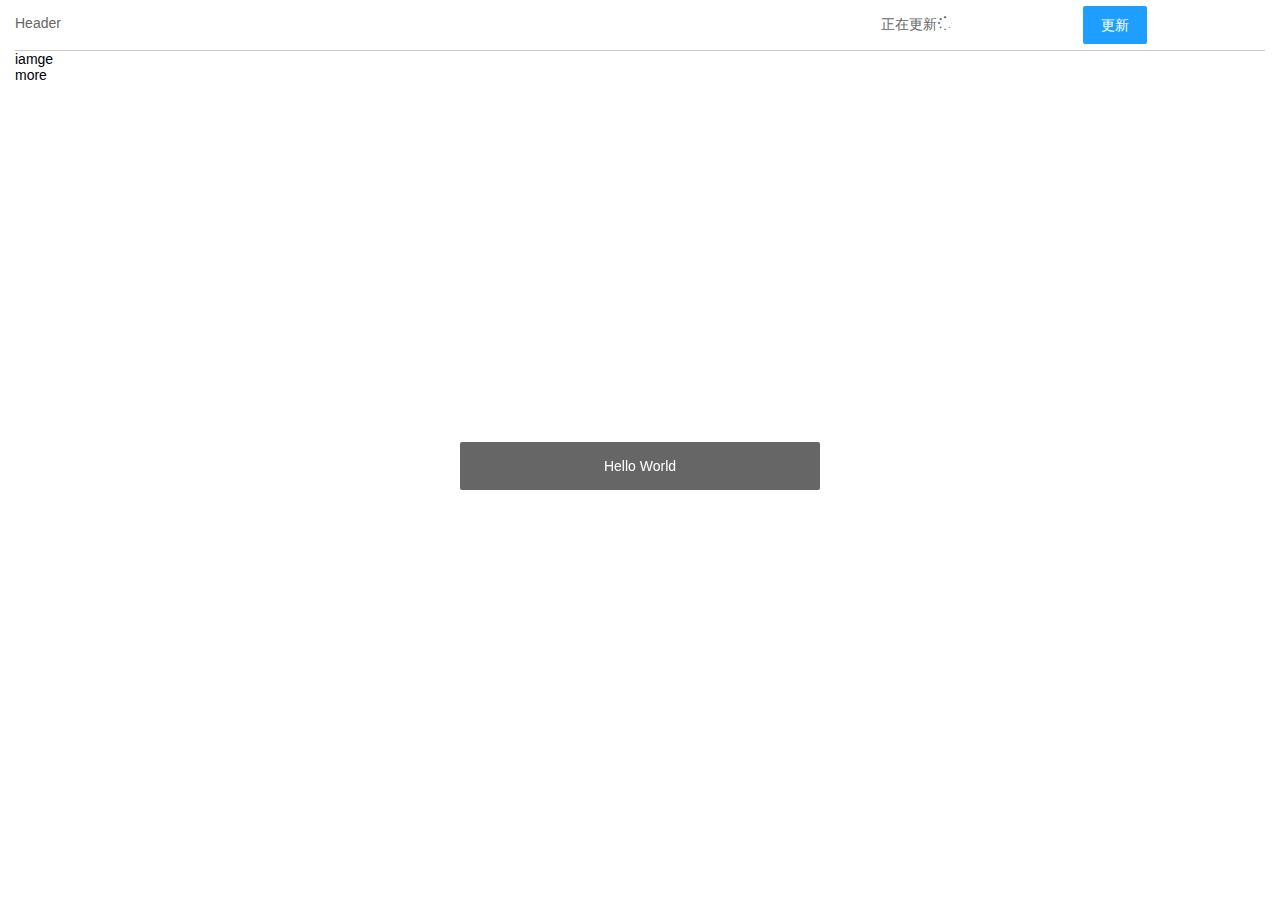
==== commit e661bd3e: "更新" ====
--- a/client/index.html
+++ b/client/index.html
@@ -20,7 +20,7 @@
             </div>
         </div>
         <div class="layui-col-md3 layui-col-sm3 merlin-header-item-btn">
-            <button class="layui-btn layui-btn-normal">refresh</button>
+            <button class="layui-btn layui-btn-normal">更新</button>
         </div>
     </div>
     <div class="layui-row merlin-body">
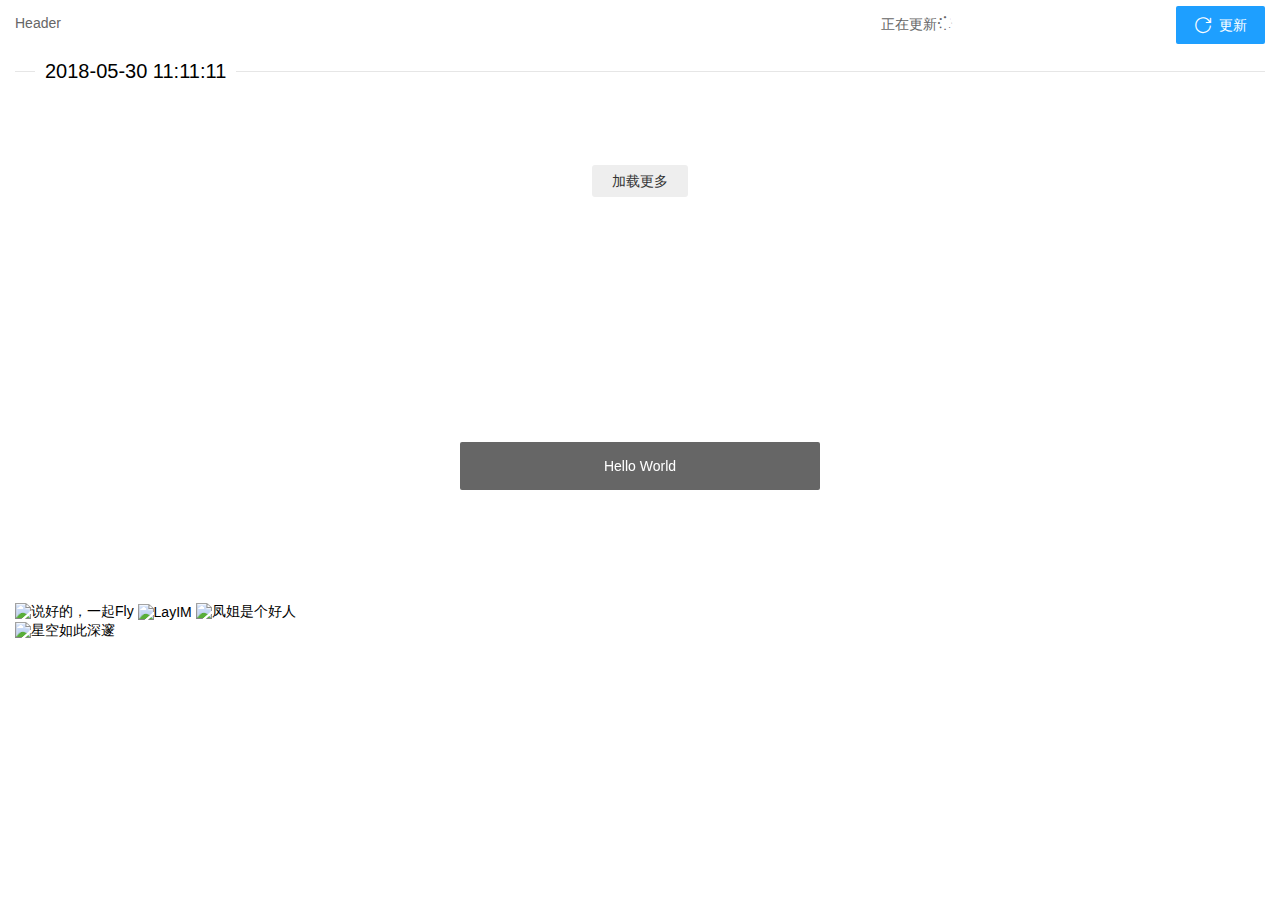
==== commit 56c182c0: "ui update" ====
--- a/client/index.html
+++ b/client/index.html
@@ -11,44 +11,47 @@
  
 <div class="layui-container" style="width: 100%;">
     <div class="layui-row merlin-header">
-        <div class="layui-col-md3 layui-col-sm3 merlin-header-item">
+        <div class="layui-col-md3 layui-col-sm3 layui-col-xs3 merlin-header-item">
             <p class="layui-text">Header</p>
         </div>
-        <div class="layui-col-md6 layui-col-sm6 merlin-header-item">
+        <div class="layui-col-md6 layui-col-sm6 layui-col-xs6 merlin-header-item">
             <div class="merlin-header-update">
                 <label class="layui-text">正在更新<i class="layui-icon layui-icon-loading layui-icon layui-anim layui-anim-rotate layui-anim-loop"></i></label>
             </div>
         </div>
-        <div class="layui-col-md3 layui-col-sm3 merlin-header-item-btn">
-            <button class="layui-btn layui-btn-normal">更新</button>
+        <div class="layui-col-md3 layui-col-sm3 layui-col-xs3 merlin-header-item-btn">
+            <button class="layui-btn layui-btn-normal ">
+                <i class="layui-icon">&#xe669;</i> 更新
+            </button>
         </div>
     </div>
     <div class="layui-row merlin-body">
-        <div class="layui-col-md3 layui-col-sm3">
-            iamge
+        <div class="layui-col-md12 layui-col-sm12 laiyu-col-xs12">
+            <fieldset class="layui-elem-field layui-field-title">
+                <legend>2018-05-30 11:11:11</legend>
+            </fieldset>
+
+            <ul class="flow-default" style="" id="LAY_demo2"></ul>
         </div>
     </div>
 
     <div class="layui-row merlin-footer">
         <div class="layui-col-md3 layui-col-sm3">
-            more
+        <div id="layer-photos-demo" class="layer-photos-demo">
+            <img layer-src="http://s17.mogucdn.com/p2/161011/upload_279h87jbc9l0hkl54djjjh42dc7i1_800x480.jpg" layer-pid="" src="http://s17.mogucdn.com/p2/161011/upload_279h87jbc9l0hkl54djjjh42dc7i1_800x480.jpg" alt="说好的，一起Fly"
+                layer-index="0">
+            <img layer-src="//res.layui.com/images/fly/layim.jpg" layer-pid="" src="//res.layui.com/images/fly/layim.jpg" alt="LayIM"
+                layer-index="1">
+            <img layer-src="" layer-pid="" src="//file.ynet.com/2/1603/09/10995825.jpg" alt="凤姐是个好人" layer-index="2">
+            <img layer-src="//res.layui.com/images/sentsin/night.gif" layer-pid="" src="//res.layui.com/images/sentsin/night.gif" alt="星空如此深邃"
+                layer-index="3">
+        </div>
         </div>
     </div>
 </div>
 
-<!--         
-        <div class="layui-col-md12">
-            body
-        </div>
-        <div class="layui-col-md12">
-            footer
-        </div>
-    </div>
-<footer class="layui-row">
-    Lisa
-</footer> 
-</div> -->
- 
+            
+            
 <script src="./layui/layui.all.js"></script>
 <script>
 //由于模块都一次性加载，因此不用执行 layui.use() 来加载对应模块，直接使用即可：
@@ -57,7 +60,31 @@
   ,form = layui.form;
   
   layer.msg('Hello World');
+
+    var flow = layui.flow;
+
+    flow.load({
+        elem: '#LAY_demo2' //流加载容器
+        // , scrollElem: '#LAY_demo2' //滚动条所在元素，一般不用填，此处只是演示需要。
+        , isAuto: true
+        , isLazyimg: true
+        , done: function (page, next) { //加载下一页
+            //模拟插入
+            setTimeout(function () {
+                var lis = [];
+                for (var i = 0; i < 6; i++) {
+                    lis.push('<li><img lay-src="http://s17.mogucdn.com/p2/161011/upload_279h87jbc9l0hkl54djjjh42dc7i1_800x480.jpg?v=' + ((page - 1) * 6 + i + 1) + '"></li>')
+                }
+                next(lis.join(''), page < 6); //假设总页数为 6
+            }, 500);
+        }
+    });
 }();
+
+    layer.photos({
+        photos: '#layer-photos-demo'
+        , anim: 5 //0-6的选择，指定弹出图片动画类型，默认随机（请注意，3.0之前的版本用shift参数）
+    }); 
 </script> 
 </body>
 </html>--- a/client/layui/css/style.css
+++ b/client/layui/css/style.css
@@ -1,10 +1,10 @@
 .merlin-header{
     height: 50px;
-    border-bottom: 1px solid rgb(204, 203, 203);
+    /* border-bottom: 1px solid rgb(204, 203, 203); */
 }
 
 .merlin-header-update{
-    float: right;
+    text-align: right;
 }
 
 .merlin-header-item{
@@ -14,5 +14,29 @@
 .merlin-header-item-btn
 {
     padding-top: 6px;
-    padding-left: 130px;
+    text-align: right;
+}
+
+.flow-default {
+    width: 100%;
+    height: 500px;
+    overflow: auto;
+    font-size: 0;
+}
+
+.flow-default li {
+    display: inline-block;
+    margin: 0 8px;
+    font-size: 14px;
+    width: 200px;
+    margin-bottom: 10px;
+    /* height: 90px; */
+    /* line-height: 100px; */
+    text-align: center;
+    /* background-color: #eee; */
+}
+
+.flow-default img {
+    width: 100%;
+    height: 100%;
 }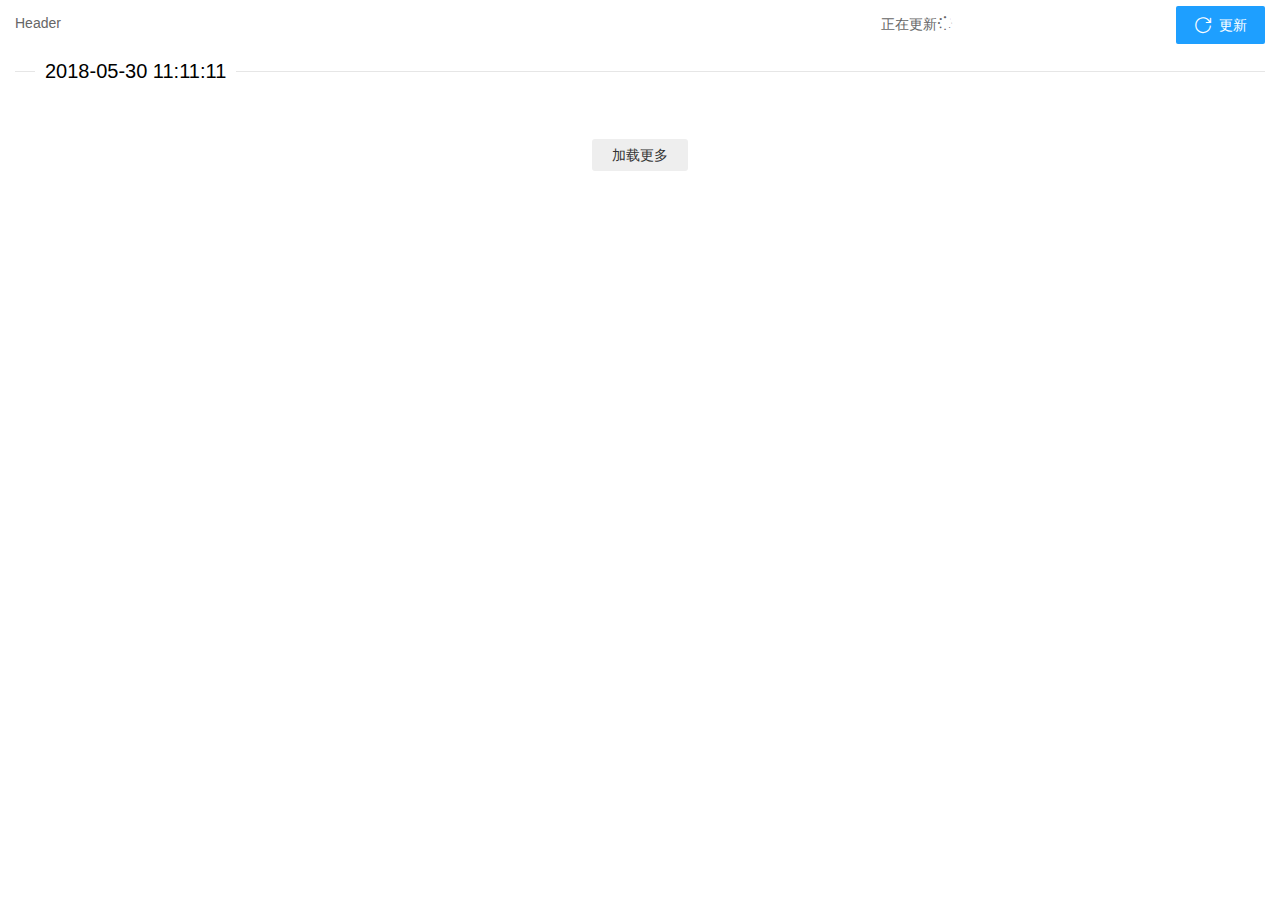
==== commit 43ec886b: "photo album support" ====
--- a/client/index.html
+++ b/client/index.html
@@ -37,7 +37,7 @@
 
     <div class="layui-row merlin-footer">
         <div class="layui-col-md3 layui-col-sm3">
-        <div id="layer-photos-demo" class="layer-photos-demo">
+        <!-- <div id="layer-photos-demo" class="layer-photos-demo">
             <img layer-src="http://s17.mogucdn.com/p2/161011/upload_279h87jbc9l0hkl54djjjh42dc7i1_800x480.jpg" layer-pid="" src="http://s17.mogucdn.com/p2/161011/upload_279h87jbc9l0hkl54djjjh42dc7i1_800x480.jpg" alt="说好的，一起Fly"
                 layer-index="0">
             <img layer-src="//res.layui.com/images/fly/layim.jpg" layer-pid="" src="//res.layui.com/images/fly/layim.jpg" alt="LayIM"
@@ -45,21 +45,32 @@
             <img layer-src="" layer-pid="" src="//file.ynet.com/2/1603/09/10995825.jpg" alt="凤姐是个好人" layer-index="2">
             <img layer-src="//res.layui.com/images/sentsin/night.gif" layer-pid="" src="//res.layui.com/images/sentsin/night.gif" alt="星空如此深邃"
                 layer-index="3">
-        </div>
+        </div> -->
         </div>
     </div>
 </div>
 
             
-            
+<script src="./layui/jquery-3.3.1.min.js"></script>
 <script src="./layui/layui.all.js"></script>
 <script>
+var layer = layui.layer;
+
+function show_photos() {
+    $.getJSON(BACKEND_BASE_PATH + "/photos", function (json) {
+        console.log(json);
+        layer.photos({
+            photos: json
+            , anim: 5 //0-6的选择，指定弹出图片动画类型，默认随机（请注意，3.0之前的版本用shift参数）
+        });
+    }); 
+}
+
 //由于模块都一次性加载，因此不用执行 layui.use() 来加载对应模块，直接使用即可：
 ;!function(){
-  var layer = layui.layer
-  ,form = layui.form;
-  
-  layer.msg('Hello World');
+  var layer = layui.layer;
+
+
 
     var flow = layui.flow;
 
@@ -73,7 +84,7 @@
             setTimeout(function () {
                 var lis = [];
                 for (var i = 0; i < 6; i++) {
-                    lis.push('<li><img lay-src="http://s17.mogucdn.com/p2/161011/upload_279h87jbc9l0hkl54djjjh42dc7i1_800x480.jpg?v=' + ((page - 1) * 6 + i + 1) + '"></li>')
+                    lis.push('<li><a href="javascript:void(0)" onclick="show_photos()"> <img lay-src="http://s17.mogucdn.com/p2/161011/upload_279h87jbc9l0hkl54djjjh42dc7i1_800x480.jpg?v=' + ((page - 1) * 6 + i + 1) + '"></a></li>')
                 }
                 next(lis.join(''), page < 6); //假设总页数为 6
             }, 500);
--- a/client/layui/css/style.css
+++ b/client/layui/css/style.css
@@ -1,3 +1,12 @@
+::-webkit-scrollbar{width:10px;height:10px;}
+::-webkit-scrollbar-button:vertical{display:none;}
+::-webkit-scrollbar-track:vertical{background-color:black;}
+::-webkit-scrollbar-track-piece{background-color:#F5F5F5;}
+::-webkit-scrollbar-thumb:vertical{margin-right:10px; background-color:#A6A6A6;}
+::-webkit-scrollbar-thumb:vertical:hover{background-color:#aaa;}
+::-webkit-scrollbar-corner:vertical{background-color:#535353;}
+::-webkit-scrollbar-resizer:vertical{background-color:#FF6E00;}
+
 .merlin-header{
     height: 50px;
     /* border-bottom: 1px solid rgb(204, 203, 203); */
@@ -20,13 +29,13 @@
 .flow-default {
     width: 100%;
     height: 500px;
-    overflow: auto;
+    /* overflow: auto; */
     font-size: 0;
 }
 
 .flow-default li {
     display: inline-block;
-    margin: 0 8px;
+    margin: 0 4px;
     font-size: 14px;
     width: 200px;
     margin-bottom: 10px;
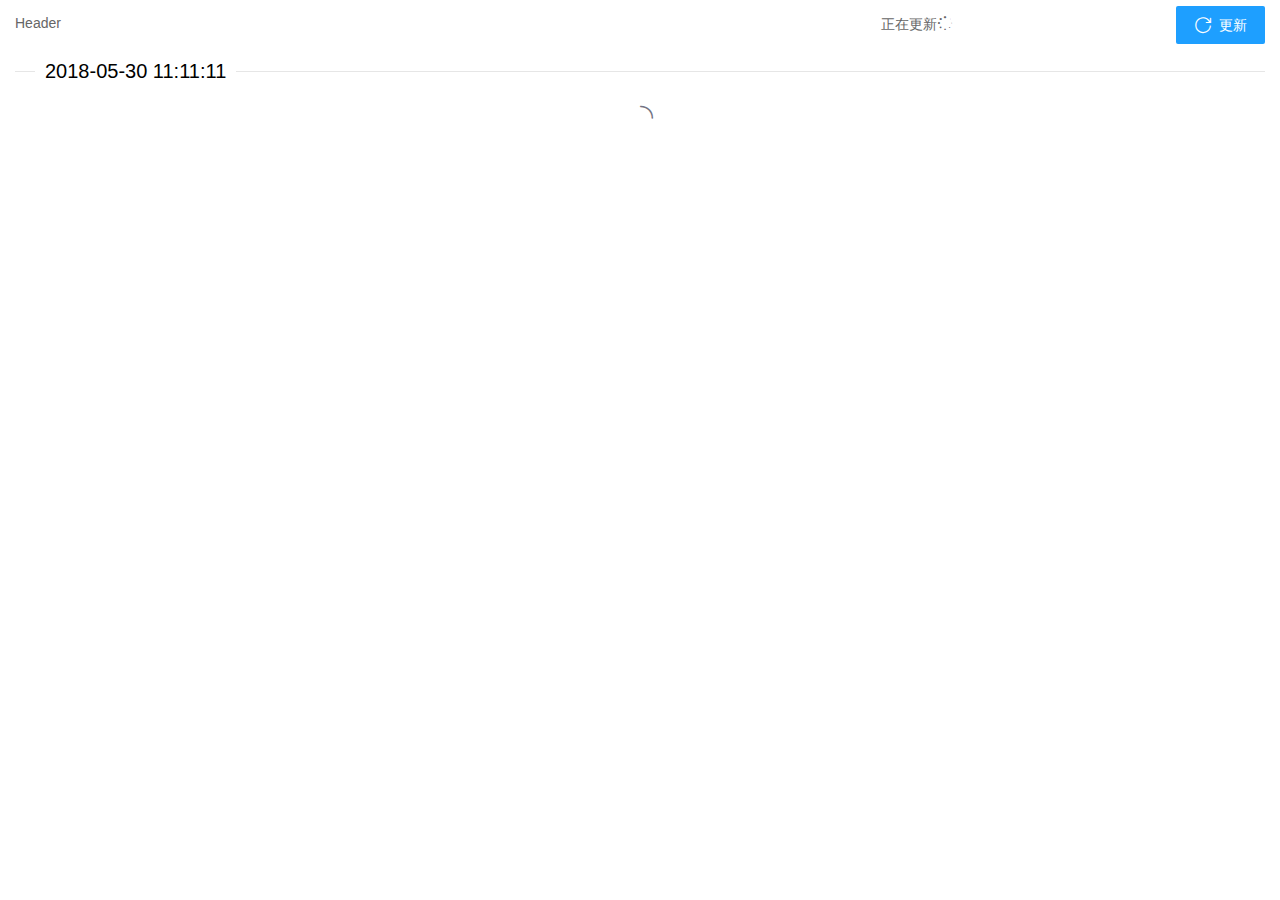
==== commit 2b94e5b8: "add pop album support" ====
--- a/client/index.html
+++ b/client/index.html
@@ -31,7 +31,7 @@
                 <legend>2018-05-30 11:11:11</legend>
             </fieldset>
 
-            <ul class="flow-default" style="" id="LAY_demo2"></ul>
+            <ul class="flow-default"  id="LAY_demo2"></ul>
         </div>
     </div>
 
@@ -56,8 +56,8 @@
 <script>
 var layer = layui.layer;
 
-function show_photos() {
-    $.getJSON(BACKEND_BASE_PATH + "/photos", function (json) {
+function show_photos(album_id) {
+    $.getJSON(BACKEND_BASE_PATH + "/photos?album_id=" + album_id, function (json) {
         console.log(json);
         layer.photos({
             photos: json
@@ -83,10 +83,22 @@
             //模拟插入
             setTimeout(function () {
                 var lis = [];
-                for (var i = 0; i < 6; i++) {
-                    lis.push('<li><a href="javascript:void(0)" onclick="show_photos()"> <img lay-src="http://s17.mogucdn.com/p2/161011/upload_279h87jbc9l0hkl54djjjh42dc7i1_800x480.jpg?v=' + ((page - 1) * 6 + i + 1) + '"></a></li>')
-                }
-                next(lis.join(''), page < 6); //假设总页数为 6
+                $.ajax({
+                    url: BACKEND_BASE_PATH + "/album?page=" + page,
+                    dataType: 'json',
+                    success: function (res) {
+                        console.log(res);
+                        layui.each(res.data, function (index, item) {
+                            lis.push('<li><a href="javascript:void(0)" onclick="show_photos('+ item.id +')"> <img lay-src="' + item.cover + '"></a><div style="float:right;">' +item.name+ '</li>');
+                        });
+                        next(lis.join(''), page < res.pages);
+                    }
+                });
+
+                // for (var i = 0; i < 6; i++) {
+                //     lis.push('<li><a href="javascript:void(0)" onclick="show_photos()"> <img lay-src="http://s17.mogucdn.com/p2/161011/upload_279h87jbc9l0hkl54djjjh42dc7i1_800x480.jpg?v=' + ((page - 1) * 6 + i + 1) + '"></a></li>')
+                // }
+                // next(lis.join(''), page < 6); //假设总页数为 6
             }, 500);
         }
     });
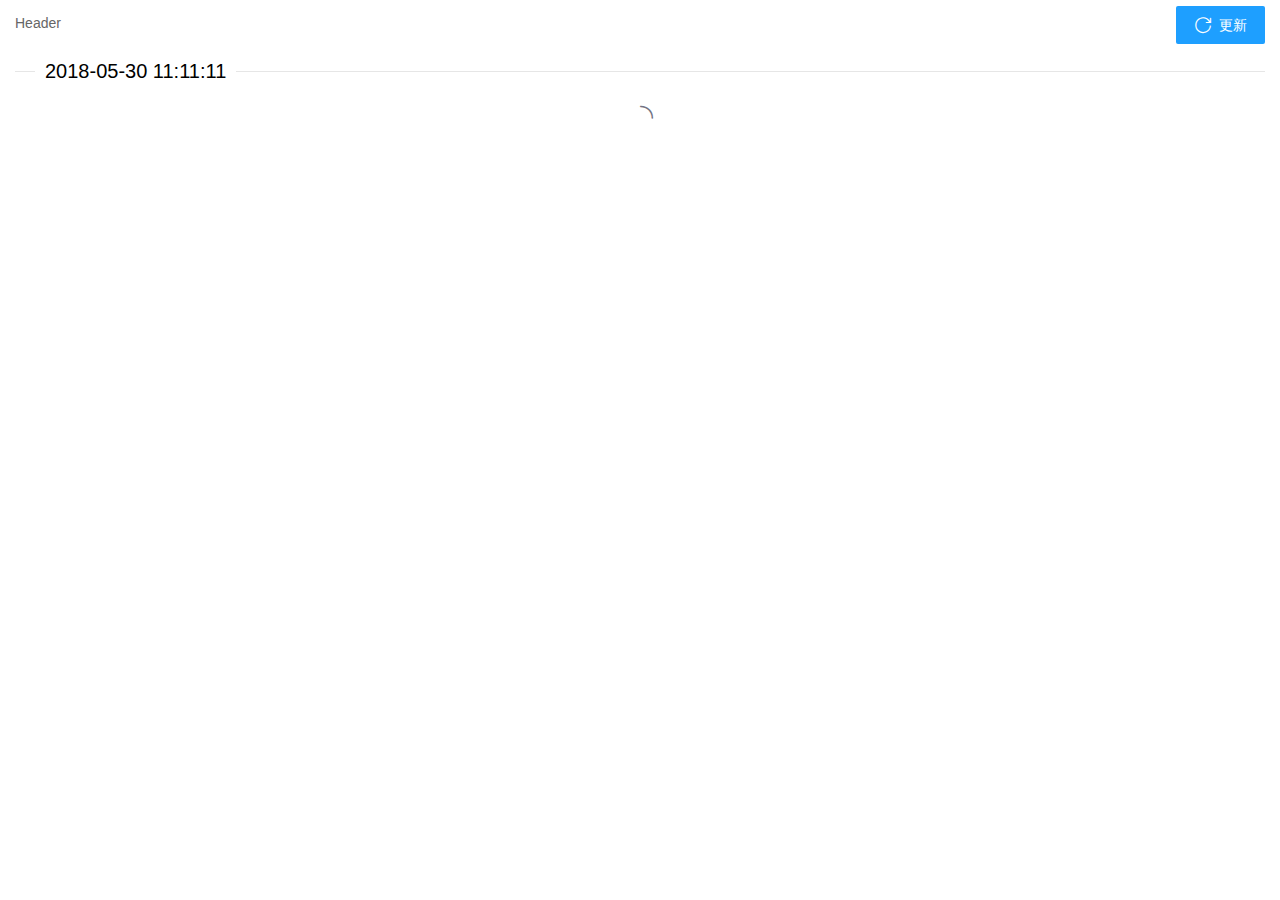
==== commit 65c7dccc: "add proxy support" ====
--- a/client/index.html
+++ b/client/index.html
@@ -16,11 +16,11 @@
         </div>
         <div class="layui-col-md6 layui-col-sm6 layui-col-xs6 merlin-header-item">
             <div class="merlin-header-update">
-                <label class="layui-text">正在更新<i class="layui-icon layui-icon-loading layui-icon layui-anim layui-anim-rotate layui-anim-loop"></i></label>
+                <!-- <label class="layui-text">正在更新<i class="layui-icon layui-icon-loading layui-icon layui-anim layui-anim-rotate layui-anim-loop"></i></label> -->
             </div>
         </div>
         <div class="layui-col-md3 layui-col-sm3 layui-col-xs3 merlin-header-item-btn">
-            <button class="layui-btn layui-btn-normal ">
+            <button class="layui-btn layui-btn-normal " onclick="refresh()">
                 <i class="layui-icon">&#xe669;</i> 更新
             </button>
         </div>
@@ -55,7 +55,7 @@
 <script src="./layui/layui.all.js"></script>
 <script>
 var layer = layui.layer;
-
+var timer;
 function show_photos(album_id) {
     $.getJSON(BACKEND_BASE_PATH + "/photos?album_id=" + album_id, function (json) {
         console.log(json);
@@ -64,6 +64,33 @@
             , anim: 5 //0-6的选择，指定弹出图片动画类型，默认随机（请注意，3.0之前的版本用shift参数）
         });
     }); 
+}
+
+function refresh() {
+    var index = layer.msg('xxx', {
+        area: ['200px', '50px'],
+        offset: 'rt',
+        time: 0,
+        content: '正在更新......'
+    }); 
+    $.ajax({
+        url: BACKEND_BASE_PATH + "/refresh",
+        success: function (res) {
+            timer = setInterval(function () {
+                $.ajax({
+                    url: BACKEND_BASE_PATH + "/over",
+                    success: function (res) {
+                        if(res.code == 0)
+                        {
+                            clearInterval(timer);
+                            layer.close(index);
+                            location.reload();
+                        }
+                    }
+                });
+            }, 3000);
+        }
+    });
 }
 
 //由于模块都一次性加载，因此不用执行 layui.use() 来加载对应模块，直接使用即可：
@@ -104,10 +131,10 @@
     });
 }();
 
-    layer.photos({
-        photos: '#layer-photos-demo'
-        , anim: 5 //0-6的选择，指定弹出图片动画类型，默认随机（请注意，3.0之前的版本用shift参数）
-    }); 
+    // layer.photos({
+    //     photos: '#layer-photos-demo'
+    //     , anim: 5 //0-6的选择，指定弹出图片动画类型，默认随机（请注意，3.0之前的版本用shift参数）
+    // }); 
 </script> 
 </body>
 </html>